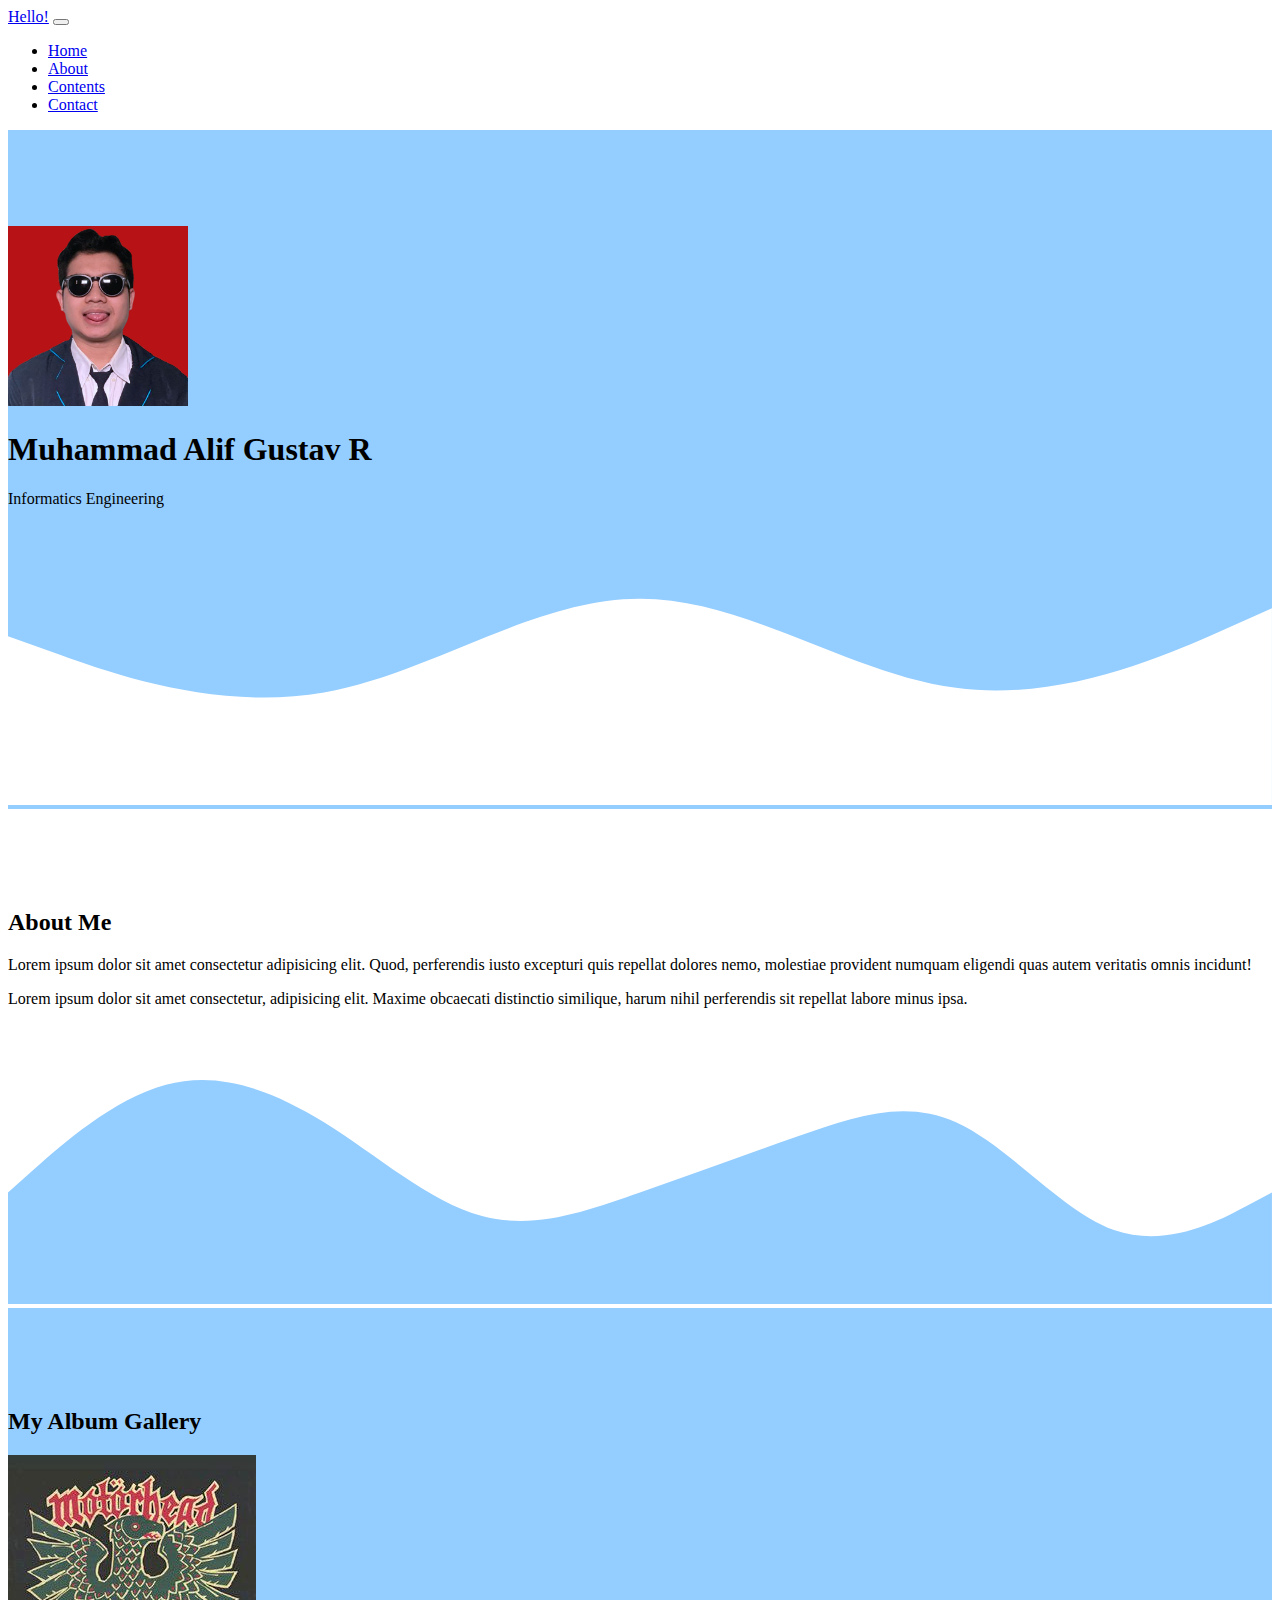
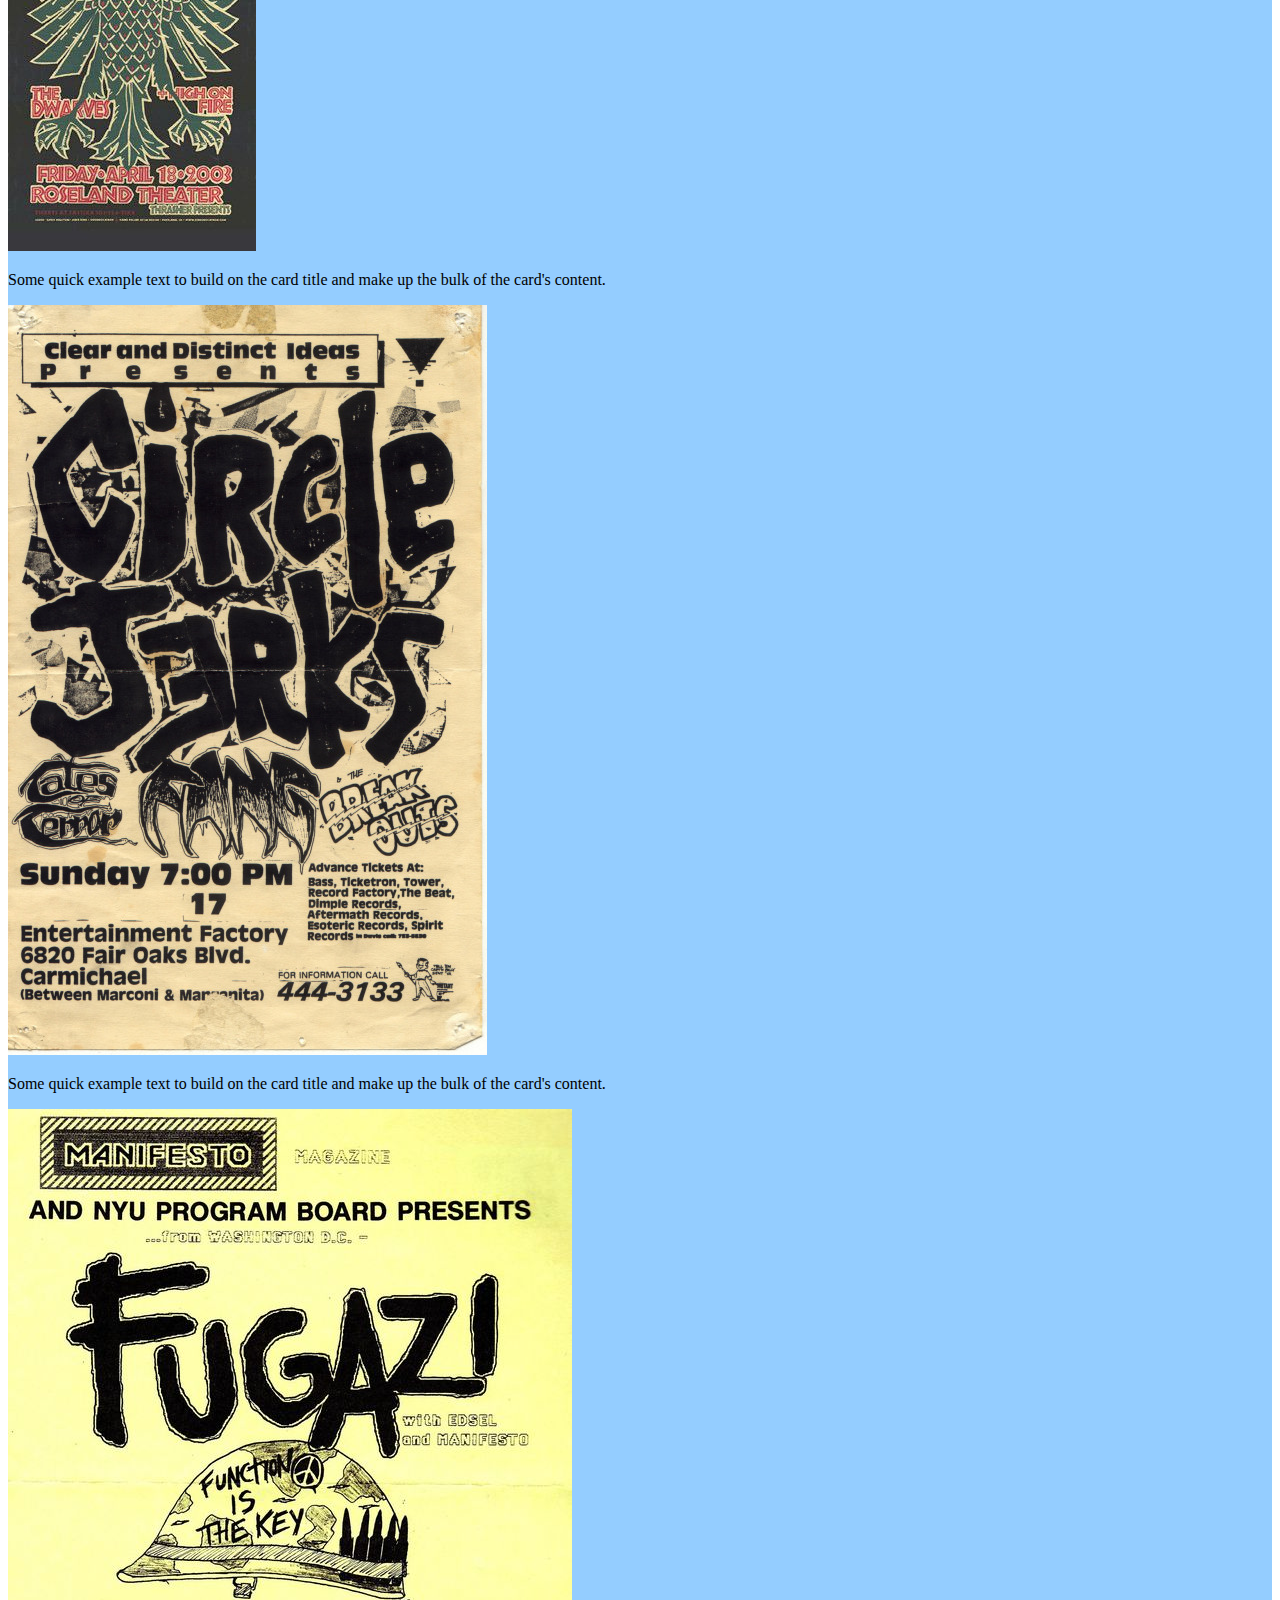
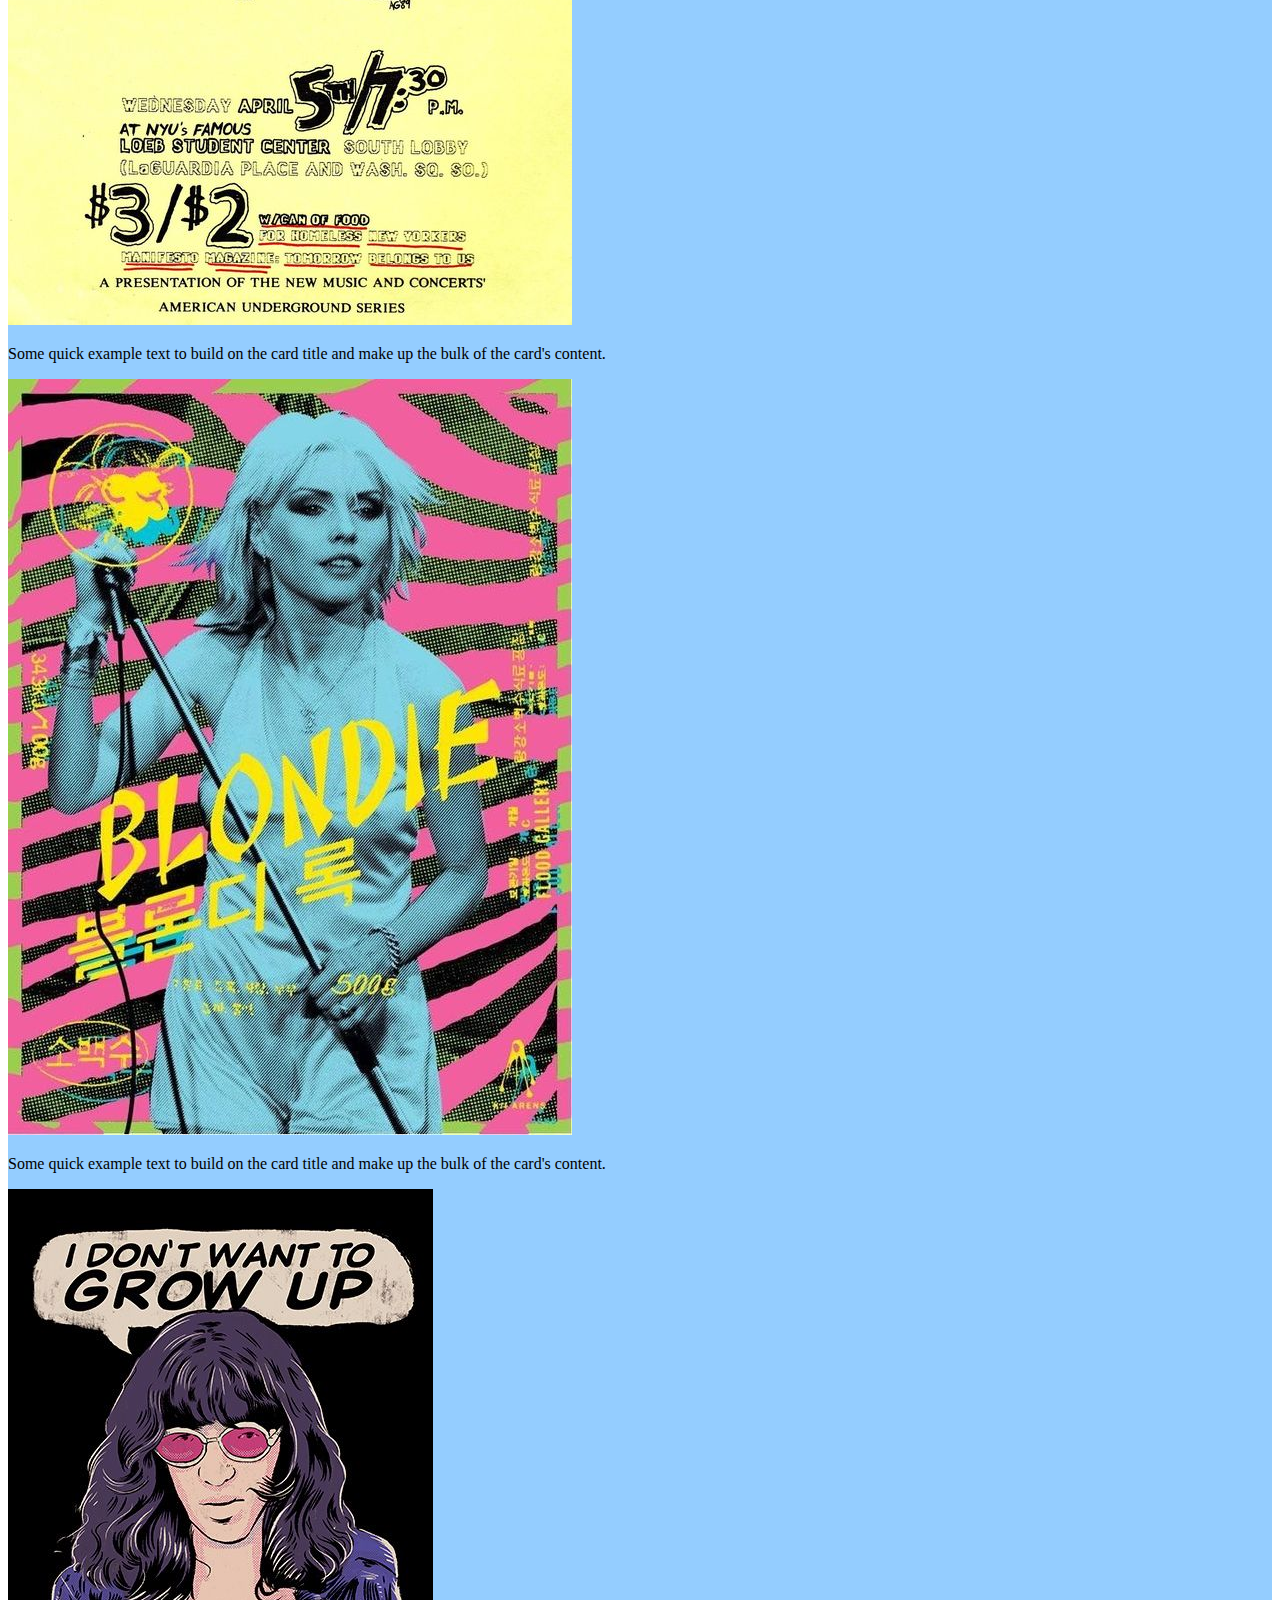
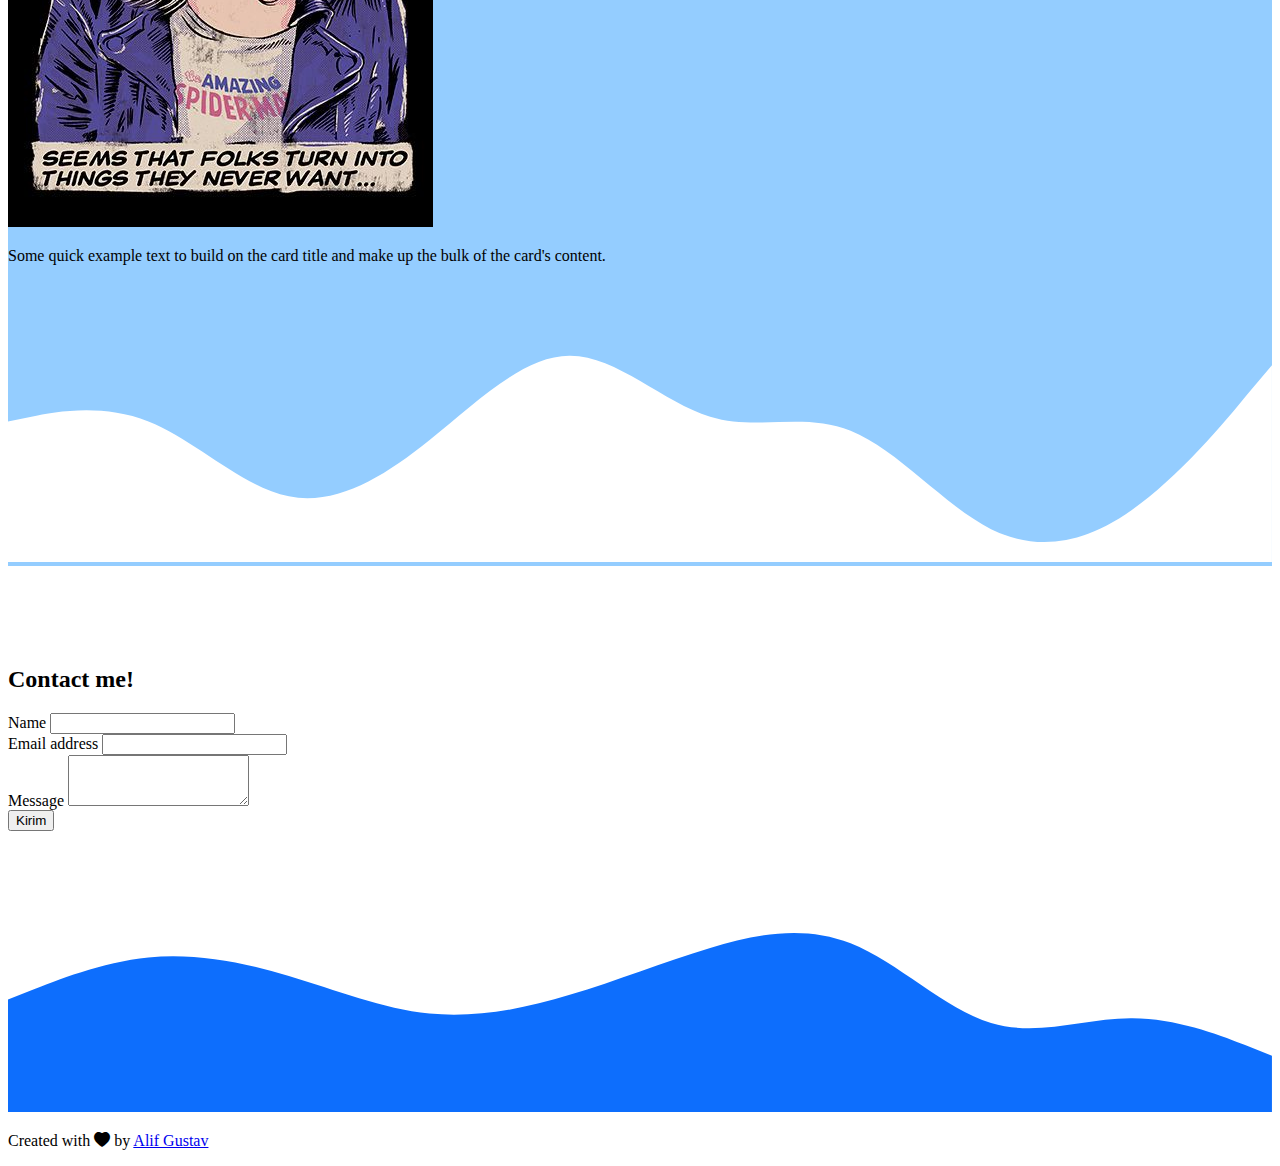
==== index.html @ 2fc8dc6a "to the deploy" ====
<!DOCTYPE html>
<html lang="en">
  <head>
    <meta charset="utf-8" />
    <meta name="viewport" content="width=device-width, initial-scale=1" />
    <title>Web Portofolio basic</title>
    <link href="https://cdn.jsdelivr.net/npm/bootstrap@5.2.2/dist/css/bootstrap.min.css" rel="stylesheet" integrity="sha384-Zenh87qX5JnK2Jl0vWa8Ck2rdkQ2Bzep5IDxbcnCeuOxjzrPF/et3URy9Bv1WTRi" crossorigin="anonymous" />
    <!--  bootsrap icons-->
    <link rel="stylesheet" href="https://cdn.jsdelivr.net/npm/bootstrap-icons@1.9.1/font/bootstrap-icons.css" />
    <!-- Boots icosn -->
    <!-- My CSS  -->
    <link rel="stylesheet" href="style.css" />
    <!-- CSS my end -->
  </head>
  <body id="home">
    <!-- Navbar -->
    <nav class="navbar navbar-expand-lg navbar-dark bg-primary shadow-sm fixed-top">
      <div class="container">
        <a class="navbar-brand" href="#">Hello!</a>
        <button class="navbar-toggler" type="button" data-bs-toggle="collapse" data-bs-target="#navbarNav" aria-controls="navbarNav" aria-expanded="false" aria-label="Toggle navigation">
          <span class="navbar-toggler-icon"></span>
        </button>
        <div class="collapse navbar-collapse" id="navbarNav">
          <ul class="navbar-nav ms-auto">
            <li class="nav-item">
              <a class="nav-link active" aria-current="page" href="#home">Home</a>
            </li>
            <li class="nav-item">
              <a class="nav-link" href="#about">About</a>
            </li>
            <li class="nav-item">
              <a class="nav-link" href="#contents">Contents</a>
            </li>
            <li class="nav-item">
              <a class="nav-link" href="#contact">Contact</a>
            </li>
          </ul>
        </div>
      </div>
    </nav>
    <!-- Akhir Navbar -->
    <!-- Awal Jumbotorn -->
    <section class="jumbotron jumbotron-fluid text-center">
      <img src="img/nakpang.jpg" alt="band-punk" width="180" class="rounded-circle img-thumbnail" />
      <div class="container">
        <h1 class="display-4">Muhammad Alif Gustav R</h1>
        <p class="lead">Informatics Engineering</p>
      </div>
      <svg xmlns="http://www.w3.org/2000/svg" viewBox="0 0 1440 320">
        <path
          fill="#fff"
          fill-opacity="1"
          d="M0,128L60,149.3C120,171,240,213,360,192C480,171,600,85,720,85.3C840,85,960,171,1080,186.7C1200,203,1320,149,1380,122.7L1440,96L1440,320L1380,320C1320,320,1200,320,1080,320C960,320,840,320,720,320C600,320,480,320,360,320C240,320,120,320,60,320L0,320Z"
        ></path>
      </svg>
    </section>
    <!-- Akhir Jumnortorn -->
    <!-- About -->
    <section id="about">
      <div class="container">
        <div class="row text-center mb-3">
          <div class="col">
            <h2>About Me</h2>
          </div>
        </div>
        <div class="row justify-content-center fs-5 text-center">
          <div class="col-md-4">
            <p>Lorem ipsum dolor sit amet consectetur adipisicing elit. Quod, perferendis iusto excepturi quis repellat dolores nemo, molestiae provident numquam eligendi quas autem veritatis omnis incidunt!</p>
          </div>
          <div class="col-md-4">
            <p>Lorem ipsum dolor sit amet consectetur, adipisicing elit. Maxime obcaecati distinctio similique, harum nihil perferendis sit repellat labore minus ipsa.</p>
          </div>
        </div>
      </div>
      <svg xmlns="http://www.w3.org/2000/svg" viewBox="0 0 1440 320">
        <path
          fill="#94cdff"
          fill-opacity="1"
          d="M0,192L30,165.3C60,139,120,85,180,69.3C240,53,300,75,360,112C420,149,480,203,540,218.7C600,235,660,213,720,192C780,171,840,149,900,128C960,107,1020,85,1080,112C1140,139,1200,213,1260,234.7C1320,256,1380,224,1410,208L1440,192L1440,320L1410,320C1380,320,1320,320,1260,320C1200,320,1140,320,1080,320C1020,320,960,320,900,320C840,320,780,320,720,320C660,320,600,320,540,320C480,320,420,320,360,320C300,320,240,320,180,320C120,320,60,320,30,320L0,320Z"
        ></path>
      </svg>
    </section>
    <!-- Akhir about -->
    <!-- Contents -->
    <section id="contents">
      <div class="container">
        <div class="row text-center mb-3">
          <div class="col">
            <h2>My Album Gallery</h2>
          </div>
        </div>
        <div class="row justify-content-center">
          <div class="col-md-4 mb-3">
            <div class="card">
              <img src="img/projects/project1.jpg" class="card-img-top" alt="punk" />
              <div class="card-body">
                <p class="card-text">Some quick example text to build on the card title and make up the bulk of the card's content.</p>
              </div>
            </div>
          </div>
          <div class="col-md-4 mb-3">
            <div class="card">
              <img src="img/projects/project2.jpg" class="card-img-top" alt="punk" />
              <div class="card-body">
                <p class="card-text">Some quick example text to build on the card title and make up the bulk of the card's content.</p>
              </div>
            </div>
          </div>
          <div class="col-md-4 mb-3">
            <div class="card">
              <img src="img/projects/project3.jpg" class="card-img-top" alt="punk" />
              <div class="card-body">
                <p class="card-text">Some quick example text to build on the card title and make up the bulk of the card's content.</p>
              </div>
            </div>
          </div>
          <div class="col-md-4 mb-3">
            <div class="card">
              <img src="img/projects/project4.jpg" class="card-img-top" alt="punk" />
              <div class="card-body">
                <p class="card-text">Some quick example text to build on the card title and make up the bulk of the card's content.</p>
              </div>
            </div>
          </div>
          <div class="col-md-4 mb-3">
            <div class="card">
              <img src="img/projects/project5.jpg" class="card-img-top" alt="punk" />
              <div class="card-body">
                <p class="card-text">Some quick example text to build on the card title and make up the bulk of the card's content.</p>
              </div>
            </div>
          </div>
        </div>
      </div>
      <svg xmlns="http://www.w3.org/2000/svg" viewBox="0 0 1440 320">
        <path
          fill="#ffffff"
          fill-opacity="1"
          d="M0,160L26.7,154.7C53.3,149,107,139,160,160C213.3,181,267,235,320,245.3C373.3,256,427,224,480,181.3C533.3,139,587,85,640,85.3C693.3,85,747,139,800,154.7C853.3,171,907,149,960,170.7C1013.3,192,1067,256,1120,282.7C1173.3,309,1227,299,1280,261.3C1333.3,224,1387,160,1413,128L1440,96L1440,320L1413.3,320C1386.7,320,1333,320,1280,320C1226.7,320,1173,320,1120,320C1066.7,320,1013,320,960,320C906.7,320,853,320,800,320C746.7,320,693,320,640,320C586.7,320,533,320,480,320C426.7,320,373,320,320,320C266.7,320,213,320,160,320C106.7,320,53,320,27,320L0,320Z"
        ></path>
      </svg>
    </section>
    <!-- Akhir conttetnts -->
    <!-- contact -->
    <section id="contact">
      <div class="container">
        <div class="row mb-3 text-center">
          <div class="col">
            <h2>Contact me!</h2>
          </div>
        </div>
        <div class="row justify-content-center">
          <div class="col-md-6">
            <form>
              <div class="mb-3">
                <label for="name" class="form-label">Name</label>
                <input type="name" class="form-control" id="name" aria-describedby="name" />
              </div>
              <div class="mb-3">
                <label for="email" class="form-label">Email address</label>
                <input type="email" class="form-control" id="email" aria-describedby="email" />
              </div>
              <div class="mb-3">
                <label for="message" class="form-label">Message</label>
                <textarea class="form-control" id="mess" rows="3"></textarea>
              </div>
              <button type="submit" class="btn btn-primary">Kirim</button>
            </form>
          </div>
        </div>
      </div>
      <svg xmlns="http://www.w3.org/2000/svg" viewBox="0 0 1440 320">
        <path
          fill="#0d6efd"
          fill-opacity="1"
          d="M0,192L26.7,181.3C53.3,171,107,149,160,144C213.3,139,267,149,320,165.3C373.3,181,427,203,480,208C533.3,213,587,203,640,186.7C693.3,171,747,149,800,133.3C853.3,117,907,107,960,128C1013.3,149,1067,203,1120,218.7C1173.3,235,1227,213,1280,213.3C1333.3,213,1387,235,1413,245.3L1440,256L1440,320L1413.3,320C1386.7,320,1333,320,1280,320C1226.7,320,1173,320,1120,320C1066.7,320,1013,320,960,320C906.7,320,853,320,800,320C746.7,320,693,320,640,320C586.7,320,533,320,480,320C426.7,320,373,320,320,320C266.7,320,213,320,160,320C106.7,320,53,320,27,320L0,320Z"
        ></path>
      </svg>
    </section>
    <!-- Akhir contact -->
    <!-- footer -->
    <footer class="bg-primary text-white text-center pb-5">
      <p>Created with <i class="bi bi-heart-fill text-danger"></i> by <a href="https://www.twitter.com/qualipied" class="text-white fw-bold">Alif Gustav</a></p>
    </footer>
    <!-- end of footer -->
    <!-- <h1 class="text-center text-danger">Dumped in The Sky!</h1> -->
    <script src="https://cdn.jsdelivr.net/npm/bootstrap@5.2.2/dist/js/bootstrap.bundle.min.js" integrity="sha384-OERcA2EqjJCMA+/3y+gxIOqMEjwtxJY7qPCqsdltbNJuaOe923+mo//f6V8Qbsw3" crossorigin="anonymous"></script>
  </body>
</html>
---- style.css ----
/* body {
  min-height: 3000px;
} */

.jumbotron {
  padding-top: 6rem;
  background-color: #94cdff;
}

#contents {
  background-color: #94cdff;
}

section {
  padding-top: 5rem;
}
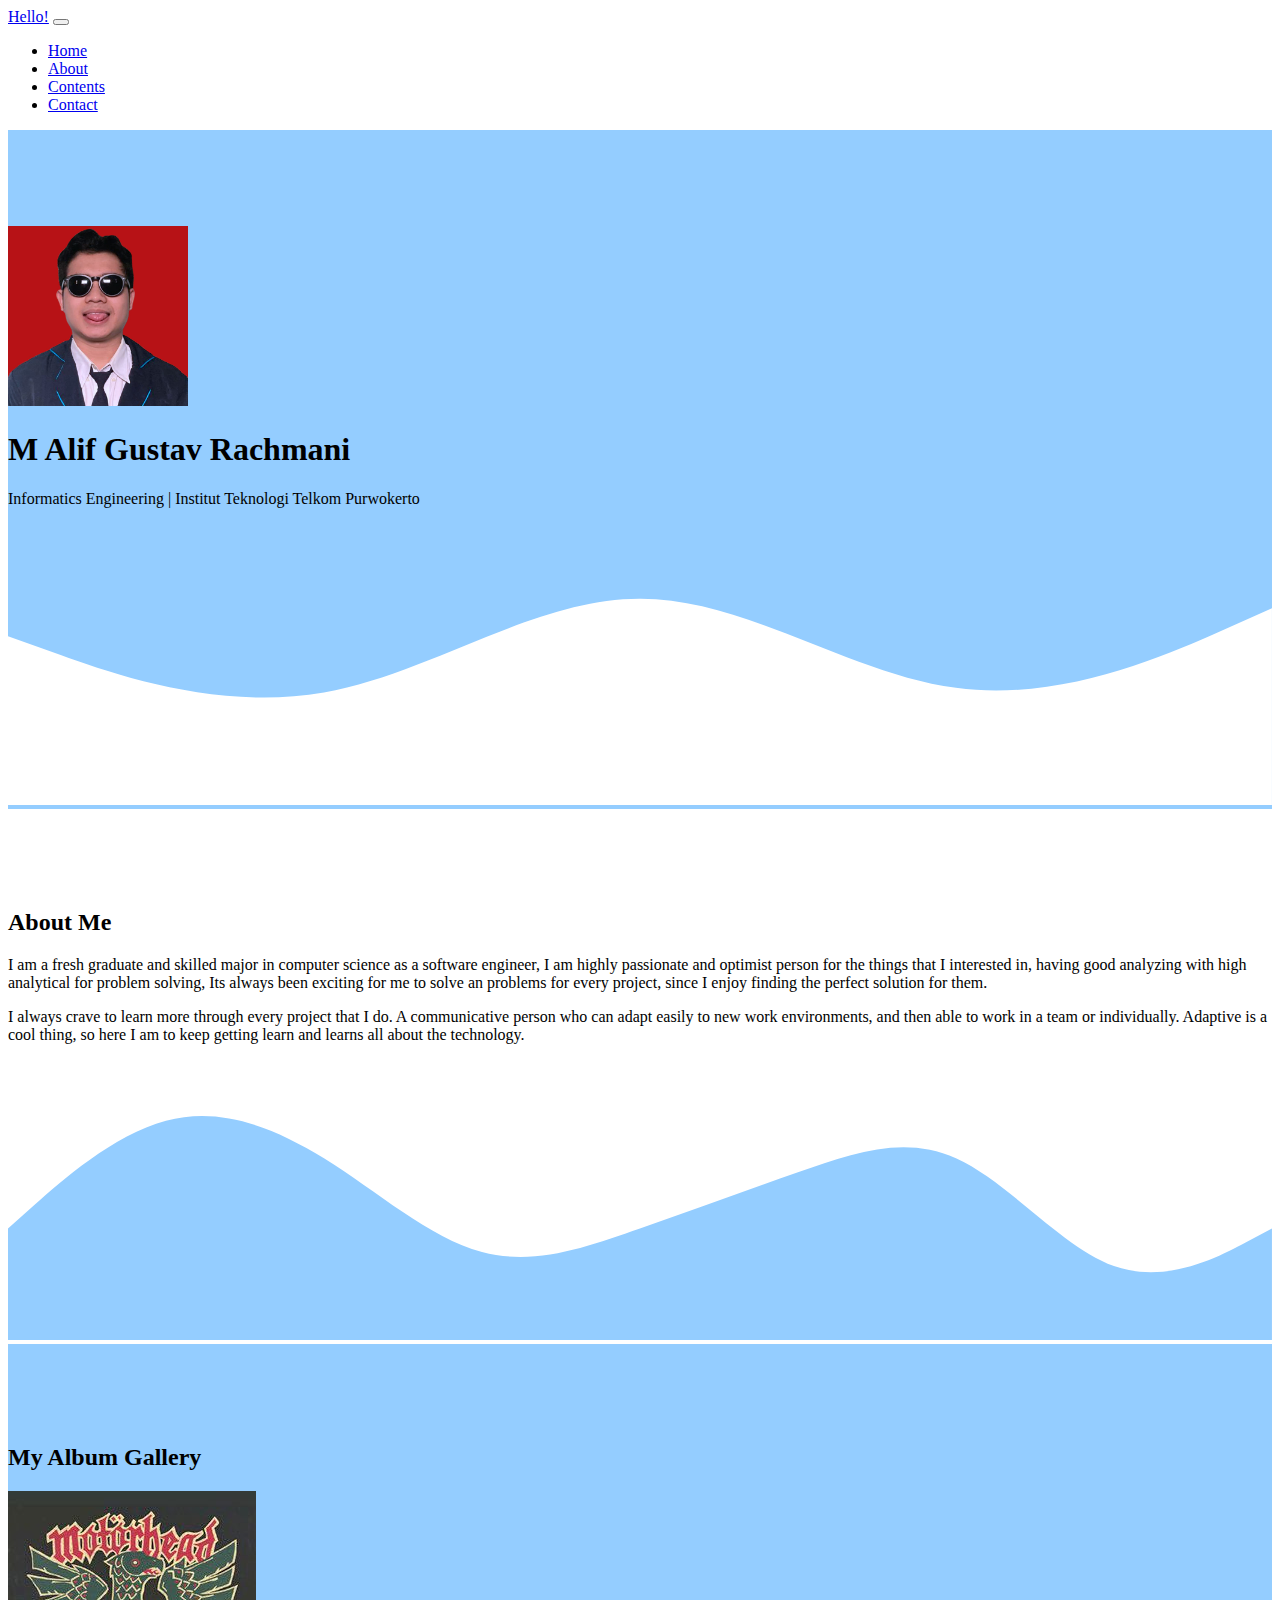
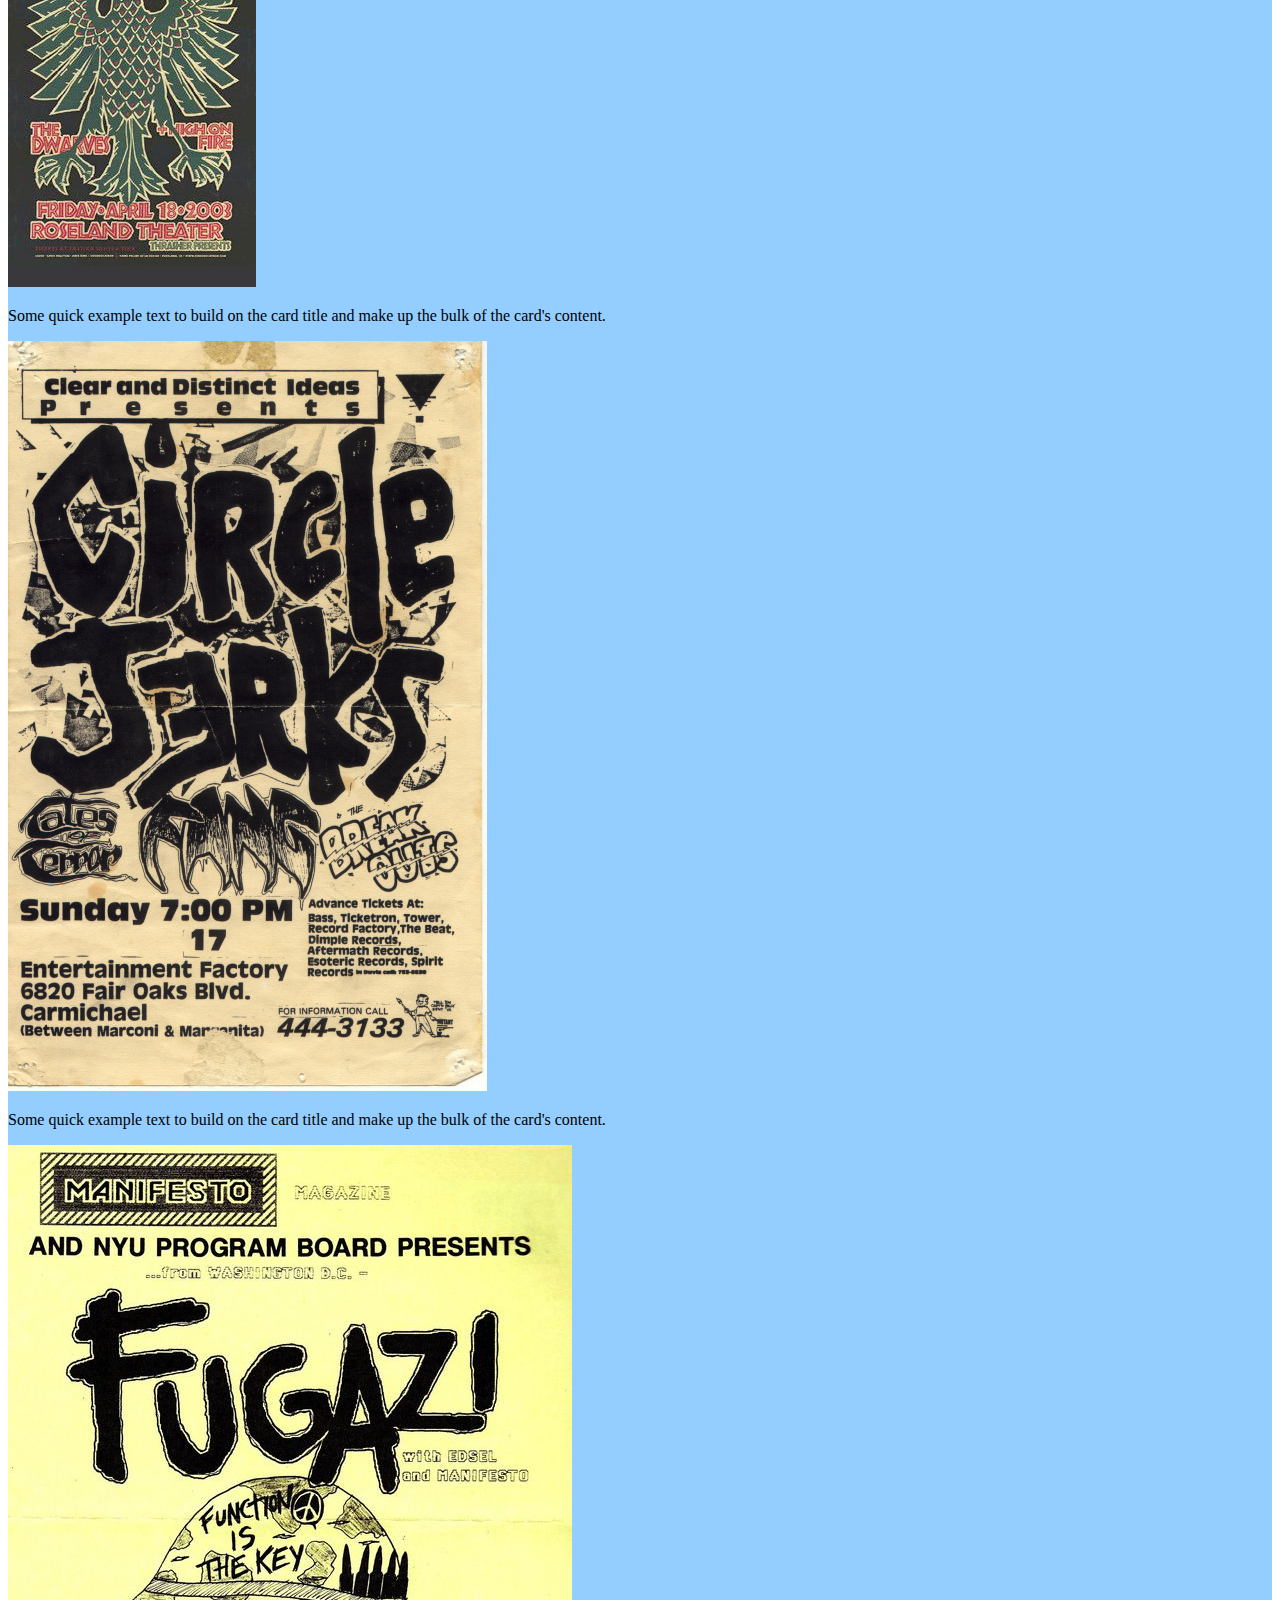
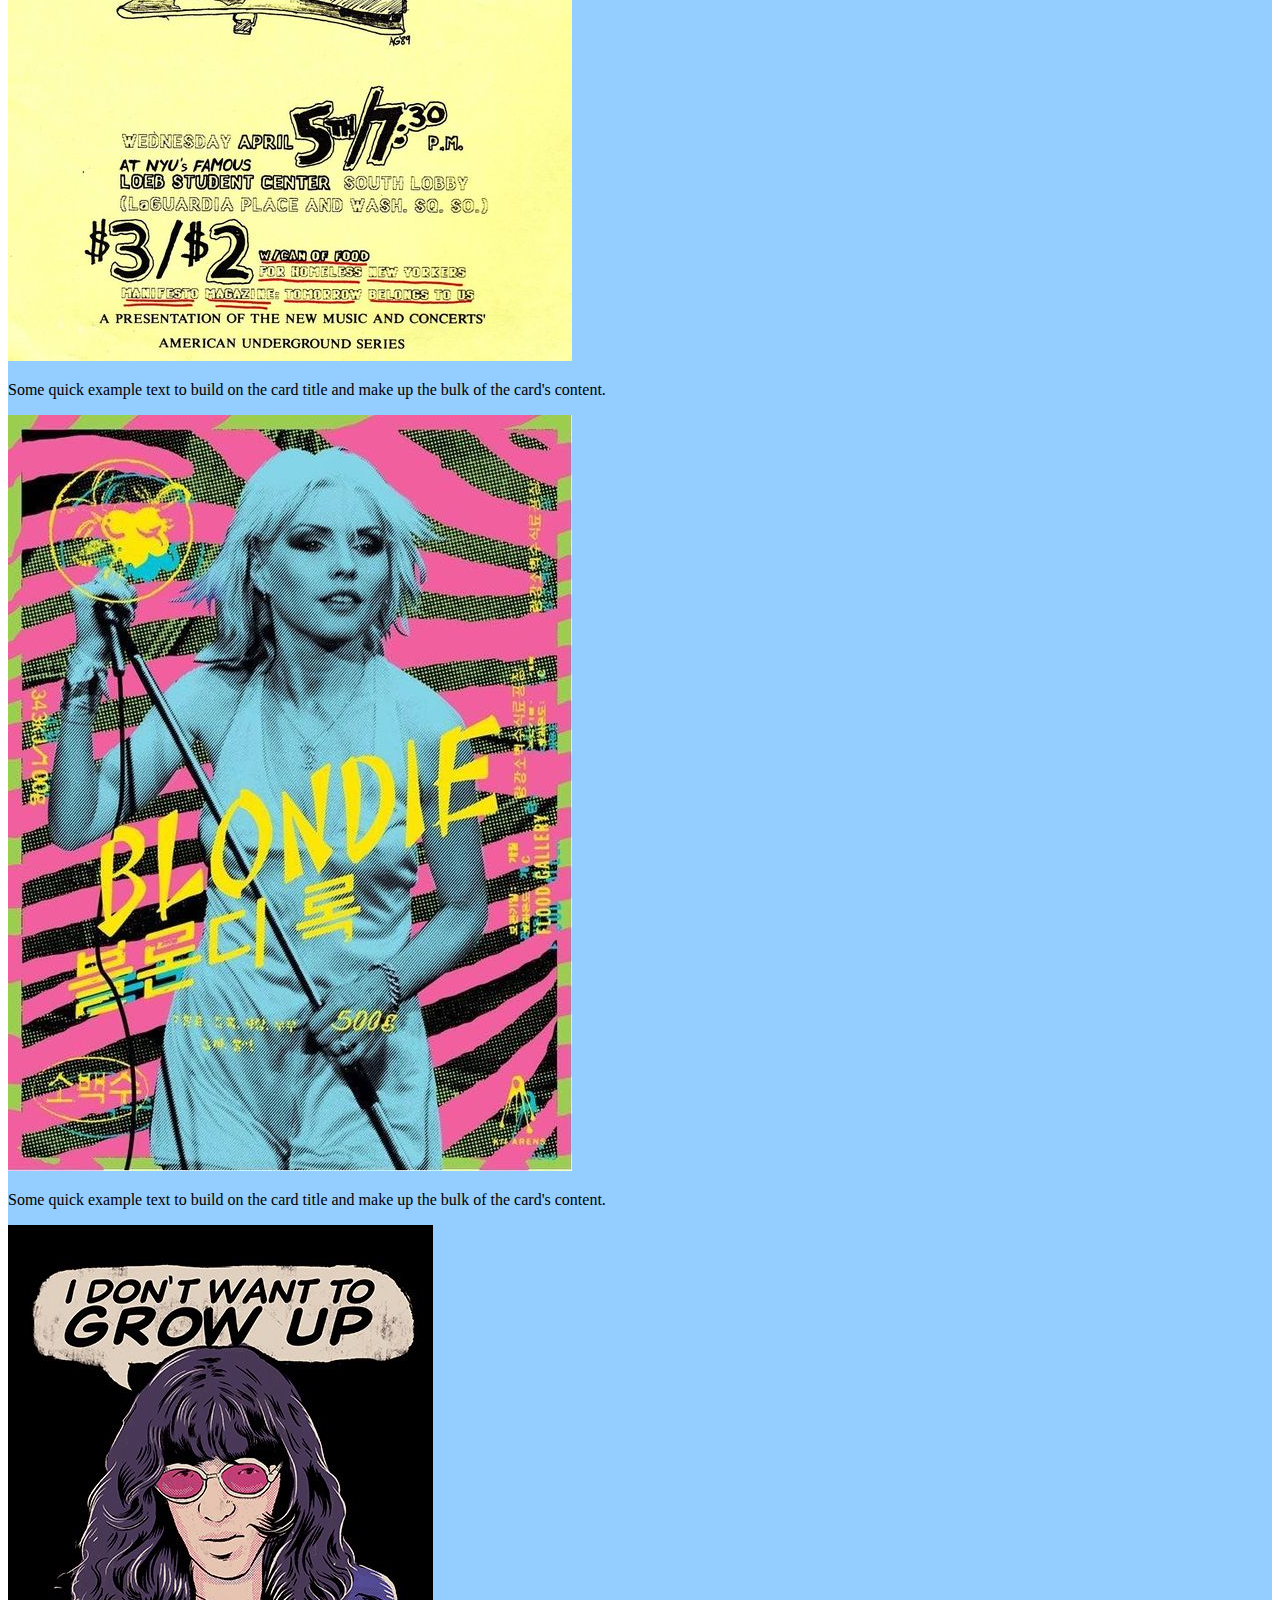
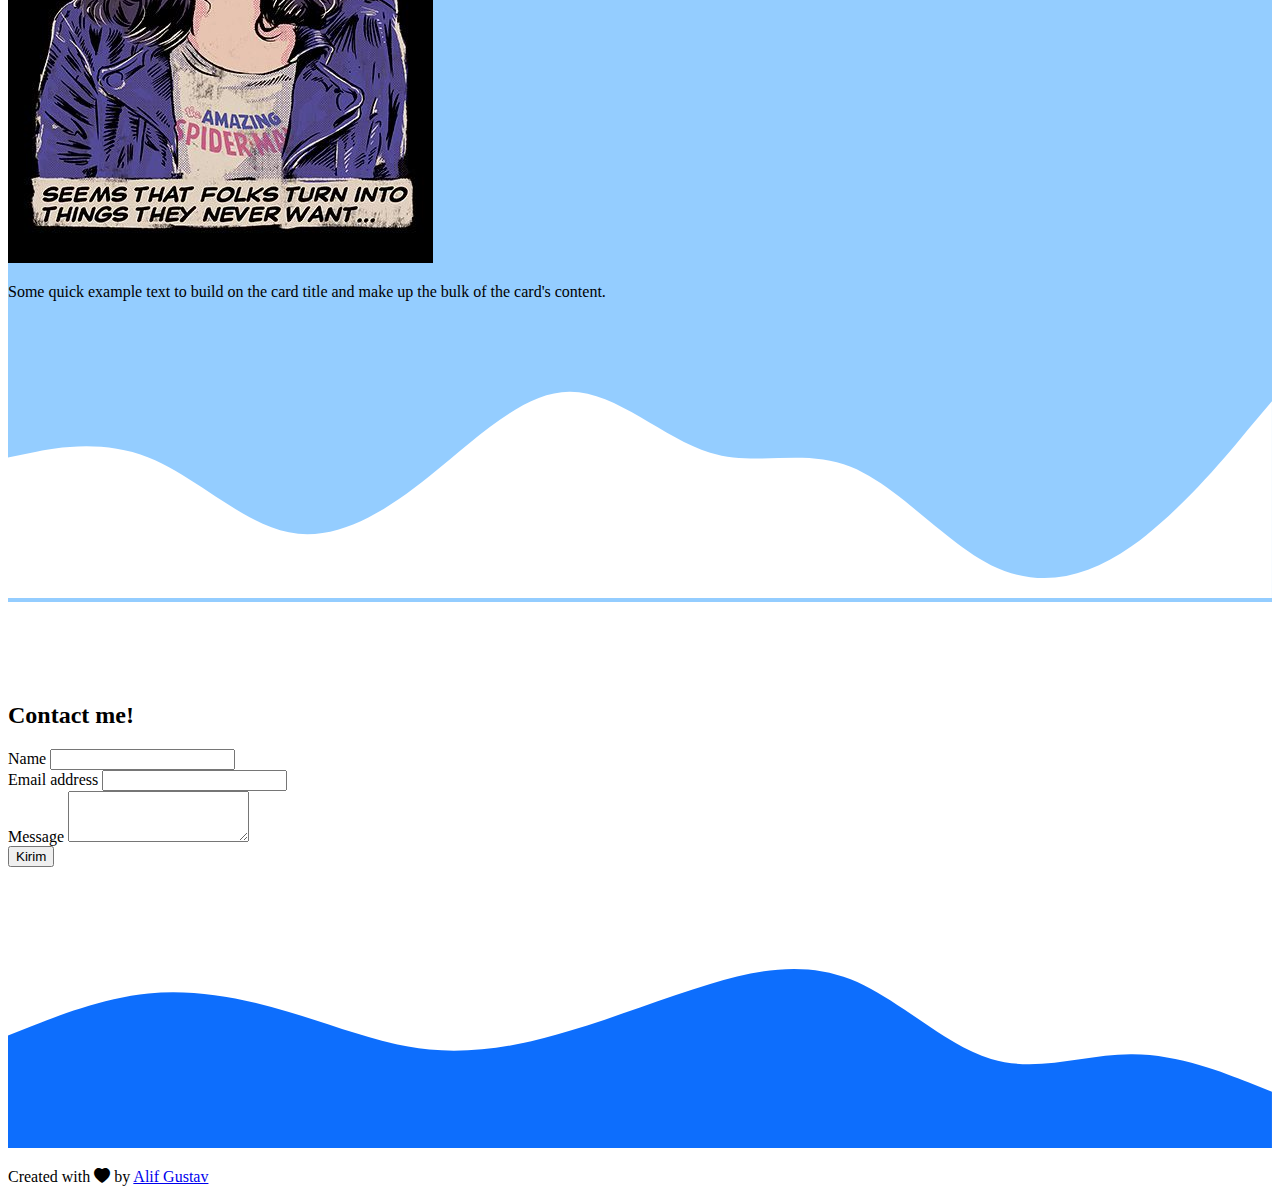
==== commit d9891ffa: "Editing content" ====
--- a/index.html
+++ b/index.html
@@ -1,189 +1,195 @@
 <!DOCTYPE html>
 <html lang="en">
-  <head>
-    <meta charset="utf-8" />
-    <meta name="viewport" content="width=device-width, initial-scale=1" />
-    <title>Web Portofolio basic</title>
-    <link href="https://cdn.jsdelivr.net/npm/bootstrap@5.2.2/dist/css/bootstrap.min.css" rel="stylesheet" integrity="sha384-Zenh87qX5JnK2Jl0vWa8Ck2rdkQ2Bzep5IDxbcnCeuOxjzrPF/et3URy9Bv1WTRi" crossorigin="anonymous" />
-    <!--  bootsrap icons-->
-    <link rel="stylesheet" href="https://cdn.jsdelivr.net/npm/bootstrap-icons@1.9.1/font/bootstrap-icons.css" />
-    <!-- Boots icosn -->
-    <!-- My CSS  -->
-    <link rel="stylesheet" href="style.css" />
-    <!-- CSS my end -->
-  </head>
-  <body id="home">
-    <!-- Navbar -->
-    <nav class="navbar navbar-expand-lg navbar-dark bg-primary shadow-sm fixed-top">
-      <div class="container">
-        <a class="navbar-brand" href="#">Hello!</a>
-        <button class="navbar-toggler" type="button" data-bs-toggle="collapse" data-bs-target="#navbarNav" aria-controls="navbarNav" aria-expanded="false" aria-label="Toggle navigation">
-          <span class="navbar-toggler-icon"></span>
-        </button>
-        <div class="collapse navbar-collapse" id="navbarNav">
-          <ul class="navbar-nav ms-auto">
-            <li class="nav-item">
-              <a class="nav-link active" aria-current="page" href="#home">Home</a>
-            </li>
-            <li class="nav-item">
-              <a class="nav-link" href="#about">About</a>
-            </li>
-            <li class="nav-item">
-              <a class="nav-link" href="#contents">Contents</a>
-            </li>
-            <li class="nav-item">
-              <a class="nav-link" href="#contact">Contact</a>
-            </li>
-          </ul>
-        </div>
-      </div>
-    </nav>
-    <!-- Akhir Navbar -->
-    <!-- Awal Jumbotorn -->
-    <section class="jumbotron jumbotron-fluid text-center">
-      <img src="img/nakpang.jpg" alt="band-punk" width="180" class="rounded-circle img-thumbnail" />
-      <div class="container">
-        <h1 class="display-4">Muhammad Alif Gustav R</h1>
-        <p class="lead">Informatics Engineering</p>
-      </div>
-      <svg xmlns="http://www.w3.org/2000/svg" viewBox="0 0 1440 320">
-        <path
-          fill="#fff"
-          fill-opacity="1"
-          d="M0,128L60,149.3C120,171,240,213,360,192C480,171,600,85,720,85.3C840,85,960,171,1080,186.7C1200,203,1320,149,1380,122.7L1440,96L1440,320L1380,320C1320,320,1200,320,1080,320C960,320,840,320,720,320C600,320,480,320,360,320C240,320,120,320,60,320L0,320Z"
-        ></path>
-      </svg>
-    </section>
-    <!-- Akhir Jumnortorn -->
-    <!-- About -->
-    <section id="about">
-      <div class="container">
-        <div class="row text-center mb-3">
-          <div class="col">
-            <h2>About Me</h2>
-          </div>
-        </div>
-        <div class="row justify-content-center fs-5 text-center">
-          <div class="col-md-4">
-            <p>Lorem ipsum dolor sit amet consectetur adipisicing elit. Quod, perferendis iusto excepturi quis repellat dolores nemo, molestiae provident numquam eligendi quas autem veritatis omnis incidunt!</p>
-          </div>
-          <div class="col-md-4">
-            <p>Lorem ipsum dolor sit amet consectetur, adipisicing elit. Maxime obcaecati distinctio similique, harum nihil perferendis sit repellat labore minus ipsa.</p>
-          </div>
-        </div>
-      </div>
-      <svg xmlns="http://www.w3.org/2000/svg" viewBox="0 0 1440 320">
-        <path
-          fill="#94cdff"
-          fill-opacity="1"
-          d="M0,192L30,165.3C60,139,120,85,180,69.3C240,53,300,75,360,112C420,149,480,203,540,218.7C600,235,660,213,720,192C780,171,840,149,900,128C960,107,1020,85,1080,112C1140,139,1200,213,1260,234.7C1320,256,1380,224,1410,208L1440,192L1440,320L1410,320C1380,320,1320,320,1260,320C1200,320,1140,320,1080,320C1020,320,960,320,900,320C840,320,780,320,720,320C660,320,600,320,540,320C480,320,420,320,360,320C300,320,240,320,180,320C120,320,60,320,30,320L0,320Z"
-        ></path>
-      </svg>
-    </section>
-    <!-- Akhir about -->
-    <!-- Contents -->
-    <section id="contents">
-      <div class="container">
-        <div class="row text-center mb-3">
-          <div class="col">
-            <h2>My Album Gallery</h2>
-          </div>
-        </div>
-        <div class="row justify-content-center">
-          <div class="col-md-4 mb-3">
-            <div class="card">
-              <img src="img/projects/project1.jpg" class="card-img-top" alt="punk" />
-              <div class="card-body">
-                <p class="card-text">Some quick example text to build on the card title and make up the bulk of the card's content.</p>
-              </div>
-            </div>
-          </div>
-          <div class="col-md-4 mb-3">
-            <div class="card">
-              <img src="img/projects/project2.jpg" class="card-img-top" alt="punk" />
-              <div class="card-body">
-                <p class="card-text">Some quick example text to build on the card title and make up the bulk of the card's content.</p>
-              </div>
-            </div>
-          </div>
-          <div class="col-md-4 mb-3">
-            <div class="card">
-              <img src="img/projects/project3.jpg" class="card-img-top" alt="punk" />
-              <div class="card-body">
-                <p class="card-text">Some quick example text to build on the card title and make up the bulk of the card's content.</p>
-              </div>
-            </div>
-          </div>
-          <div class="col-md-4 mb-3">
-            <div class="card">
-              <img src="img/projects/project4.jpg" class="card-img-top" alt="punk" />
-              <div class="card-body">
-                <p class="card-text">Some quick example text to build on the card title and make up the bulk of the card's content.</p>
-              </div>
-            </div>
-          </div>
-          <div class="col-md-4 mb-3">
-            <div class="card">
-              <img src="img/projects/project5.jpg" class="card-img-top" alt="punk" />
-              <div class="card-body">
-                <p class="card-text">Some quick example text to build on the card title and make up the bulk of the card's content.</p>
-              </div>
-            </div>
-          </div>
-        </div>
-      </div>
-      <svg xmlns="http://www.w3.org/2000/svg" viewBox="0 0 1440 320">
-        <path
-          fill="#ffffff"
-          fill-opacity="1"
-          d="M0,160L26.7,154.7C53.3,149,107,139,160,160C213.3,181,267,235,320,245.3C373.3,256,427,224,480,181.3C533.3,139,587,85,640,85.3C693.3,85,747,139,800,154.7C853.3,171,907,149,960,170.7C1013.3,192,1067,256,1120,282.7C1173.3,309,1227,299,1280,261.3C1333.3,224,1387,160,1413,128L1440,96L1440,320L1413.3,320C1386.7,320,1333,320,1280,320C1226.7,320,1173,320,1120,320C1066.7,320,1013,320,960,320C906.7,320,853,320,800,320C746.7,320,693,320,640,320C586.7,320,533,320,480,320C426.7,320,373,320,320,320C266.7,320,213,320,160,320C106.7,320,53,320,27,320L0,320Z"
-        ></path>
-      </svg>
-    </section>
-    <!-- Akhir conttetnts -->
-    <!-- contact -->
-    <section id="contact">
-      <div class="container">
-        <div class="row mb-3 text-center">
-          <div class="col">
-            <h2>Contact me!</h2>
-          </div>
-        </div>
-        <div class="row justify-content-center">
-          <div class="col-md-6">
-            <form>
-              <div class="mb-3">
-                <label for="name" class="form-label">Name</label>
-                <input type="name" class="form-control" id="name" aria-describedby="name" />
-              </div>
-              <div class="mb-3">
-                <label for="email" class="form-label">Email address</label>
-                <input type="email" class="form-control" id="email" aria-describedby="email" />
-              </div>
-              <div class="mb-3">
-                <label for="message" class="form-label">Message</label>
-                <textarea class="form-control" id="mess" rows="3"></textarea>
-              </div>
-              <button type="submit" class="btn btn-primary">Kirim</button>
-            </form>
-          </div>
-        </div>
-      </div>
-      <svg xmlns="http://www.w3.org/2000/svg" viewBox="0 0 1440 320">
-        <path
-          fill="#0d6efd"
-          fill-opacity="1"
-          d="M0,192L26.7,181.3C53.3,171,107,149,160,144C213.3,139,267,149,320,165.3C373.3,181,427,203,480,208C533.3,213,587,203,640,186.7C693.3,171,747,149,800,133.3C853.3,117,907,107,960,128C1013.3,149,1067,203,1120,218.7C1173.3,235,1227,213,1280,213.3C1333.3,213,1387,235,1413,245.3L1440,256L1440,320L1413.3,320C1386.7,320,1333,320,1280,320C1226.7,320,1173,320,1120,320C1066.7,320,1013,320,960,320C906.7,320,853,320,800,320C746.7,320,693,320,640,320C586.7,320,533,320,480,320C426.7,320,373,320,320,320C266.7,320,213,320,160,320C106.7,320,53,320,27,320L0,320Z"
-        ></path>
-      </svg>
-    </section>
-    <!-- Akhir contact -->
-    <!-- footer -->
-    <footer class="bg-primary text-white text-center pb-5">
-      <p>Created with <i class="bi bi-heart-fill text-danger"></i> by <a href="https://www.twitter.com/qualipied" class="text-white fw-bold">Alif Gustav</a></p>
-    </footer>
-    <!-- end of footer -->
-    <!-- <h1 class="text-center text-danger">Dumped in The Sky!</h1> -->
-    <script src="https://cdn.jsdelivr.net/npm/bootstrap@5.2.2/dist/js/bootstrap.bundle.min.js" integrity="sha384-OERcA2EqjJCMA+/3y+gxIOqMEjwtxJY7qPCqsdltbNJuaOe923+mo//f6V8Qbsw3" crossorigin="anonymous"></script>
-  </body>
+	<head>
+		<meta charset="utf-8" />
+		<meta name="viewport" content="width=device-width, initial-scale=1" />
+		<title>Alif Gustav's Portfolio</title>
+		<link href="https://cdn.jsdelivr.net/npm/bootstrap@5.2.2/dist/css/bootstrap.min.css" rel="stylesheet" integrity="sha384-Zenh87qX5JnK2Jl0vWa8Ck2rdkQ2Bzep5IDxbcnCeuOxjzrPF/et3URy9Bv1WTRi" crossorigin="anonymous" />
+		<!--  bootsrap icons-->
+		<link rel="stylesheet" href="https://cdn.jsdelivr.net/npm/bootstrap-icons@1.9.1/font/bootstrap-icons.css" />
+		<!-- Boots icosn -->
+		<!-- My CSS  -->
+		<link rel="stylesheet" href="style.css" />
+		<!-- CSS my end -->
+	</head>
+	<body id="home">
+		<!-- Navbar -->
+		<nav class="navbar navbar-expand-lg navbar-dark bg-primary shadow-sm fixed-top">
+			<div class="container">
+				<a class="navbar-brand" href="#">Hello!</a>
+				<button class="navbar-toggler" type="button" data-bs-toggle="collapse" data-bs-target="#navbarNav" aria-controls="navbarNav" aria-expanded="false" aria-label="Toggle navigation">
+					<span class="navbar-toggler-icon"></span>
+				</button>
+				<div class="collapse navbar-collapse" id="navbarNav">
+					<ul class="navbar-nav ms-auto">
+						<li class="nav-item">
+							<a class="nav-link active" aria-current="page" href="#home">Home</a>
+						</li>
+						<li class="nav-item">
+							<a class="nav-link" href="#about">About</a>
+						</li>
+						<li class="nav-item">
+							<a class="nav-link" href="#contents">Contents</a>
+						</li>
+						<li class="nav-item">
+							<a class="nav-link" href="#contact">Contact</a>
+						</li>
+					</ul>
+				</div>
+			</div>
+		</nav>
+		<!-- Akhir Navbar -->
+		<!-- Awal Jumbotorn -->
+		<section class="jumbotron jumbotron-fluid text-center">
+			<img src="img/nakpang.jpg" alt="band-punk" width="180" class="rounded-circle img-thumbnail" />
+			<div class="container">
+				<h1 class="display-4">M Alif Gustav Rachmani</h1>
+				<p class="lead">Informatics Engineering | Institut Teknologi Telkom Purwokerto</p>
+			</div>
+			<svg xmlns="http://www.w3.org/2000/svg" viewBox="0 0 1440 320">
+				<path
+					fill="#fff"
+					fill-opacity="1"
+					d="M0,128L60,149.3C120,171,240,213,360,192C480,171,600,85,720,85.3C840,85,960,171,1080,186.7C1200,203,1320,149,1380,122.7L1440,96L1440,320L1380,320C1320,320,1200,320,1080,320C960,320,840,320,720,320C600,320,480,320,360,320C240,320,120,320,60,320L0,320Z"
+				></path>
+			</svg>
+		</section>
+		<!-- Akhir Jumnortorn -->
+		<!-- About -->
+		<section id="about">
+			<div class="container">
+				<div class="row text-center mb-3">
+					<div class="col">
+						<h2>About Me</h2>
+					</div>
+				</div>
+				<div class="row justify-content-center fs-5 text-center">
+					<div class="col-md-4">
+						<p>
+							I am a fresh graduate and skilled major in computer science as a software engineer, I am highly passionate and optimist person for the things that I interested in, having good analyzing with high analytical for problem
+							solving, Its always been exciting for me to solve an problems for every project, since I enjoy finding the perfect solution for them.
+						</p>
+					</div>
+					<div class="col-md-4">
+						<p>
+							I always crave to learn more through every project that I do. A communicative person who can adapt easily to new work environments, and then able to work in a team or individually. Adaptive is a cool thing, so here I am to
+							keep getting learn and learns all about the technology.
+						</p>
+					</div>
+				</div>
+			</div>
+			<svg xmlns="http://www.w3.org/2000/svg" viewBox="0 0 1440 320">
+				<path
+					fill="#94cdff"
+					fill-opacity="1"
+					d="M0,192L30,165.3C60,139,120,85,180,69.3C240,53,300,75,360,112C420,149,480,203,540,218.7C600,235,660,213,720,192C780,171,840,149,900,128C960,107,1020,85,1080,112C1140,139,1200,213,1260,234.7C1320,256,1380,224,1410,208L1440,192L1440,320L1410,320C1380,320,1320,320,1260,320C1200,320,1140,320,1080,320C1020,320,960,320,900,320C840,320,780,320,720,320C660,320,600,320,540,320C480,320,420,320,360,320C300,320,240,320,180,320C120,320,60,320,30,320L0,320Z"
+				></path>
+			</svg>
+		</section>
+		<!-- Akhir about -->
+		<!-- Contents -->
+		<section id="contents">
+			<div class="container">
+				<div class="row text-center mb-3">
+					<div class="col">
+						<h2>My Album Gallery</h2>
+					</div>
+				</div>
+				<div class="row justify-content-center">
+					<div class="col-md-4 mb-3">
+						<div class="card">
+							<img src="img/projects/project1.jpg" class="card-img-top" alt="punk" />
+							<div class="card-body">
+								<p class="card-text">Some quick example text to build on the card title and make up the bulk of the card's content.</p>
+							</div>
+						</div>
+					</div>
+					<div class="col-md-4 mb-3">
+						<div class="card">
+							<img src="img/projects/project2.jpg" class="card-img-top" alt="punk" />
+							<div class="card-body">
+								<p class="card-text">Some quick example text to build on the card title and make up the bulk of the card's content.</p>
+							</div>
+						</div>
+					</div>
+					<div class="col-md-4 mb-3">
+						<div class="card">
+							<img src="img/projects/project3.jpg" class="card-img-top" alt="punk" />
+							<div class="card-body">
+								<p class="card-text">Some quick example text to build on the card title and make up the bulk of the card's content.</p>
+							</div>
+						</div>
+					</div>
+					<div class="col-md-4 mb-3">
+						<div class="card">
+							<img src="img/projects/project4.jpg" class="card-img-top" alt="punk" />
+							<div class="card-body">
+								<p class="card-text">Some quick example text to build on the card title and make up the bulk of the card's content.</p>
+							</div>
+						</div>
+					</div>
+					<div class="col-md-4 mb-3">
+						<div class="card">
+							<img src="img/projects/project5.jpg" class="card-img-top" alt="punk" />
+							<div class="card-body">
+								<p class="card-text">Some quick example text to build on the card title and make up the bulk of the card's content.</p>
+							</div>
+						</div>
+					</div>
+				</div>
+			</div>
+			<svg xmlns="http://www.w3.org/2000/svg" viewBox="0 0 1440 320">
+				<path
+					fill="#ffffff"
+					fill-opacity="1"
+					d="M0,160L26.7,154.7C53.3,149,107,139,160,160C213.3,181,267,235,320,245.3C373.3,256,427,224,480,181.3C533.3,139,587,85,640,85.3C693.3,85,747,139,800,154.7C853.3,171,907,149,960,170.7C1013.3,192,1067,256,1120,282.7C1173.3,309,1227,299,1280,261.3C1333.3,224,1387,160,1413,128L1440,96L1440,320L1413.3,320C1386.7,320,1333,320,1280,320C1226.7,320,1173,320,1120,320C1066.7,320,1013,320,960,320C906.7,320,853,320,800,320C746.7,320,693,320,640,320C586.7,320,533,320,480,320C426.7,320,373,320,320,320C266.7,320,213,320,160,320C106.7,320,53,320,27,320L0,320Z"
+				></path>
+			</svg>
+		</section>
+		<!-- Akhir conttetnts -->
+		<!-- contact -->
+		<section id="contact">
+			<div class="container">
+				<div class="row mb-3 text-center">
+					<div class="col">
+						<h2>Contact me!</h2>
+					</div>
+				</div>
+				<div class="row justify-content-center">
+					<div class="col-md-6">
+						<form>
+							<div class="mb-3">
+								<label for="name" class="form-label">Name</label>
+								<input type="name" class="form-control" id="name" aria-describedby="name" />
+							</div>
+							<div class="mb-3">
+								<label for="email" class="form-label">Email address</label>
+								<input type="email" class="form-control" id="email" aria-describedby="email" />
+							</div>
+							<div class="mb-3">
+								<label for="message" class="form-label">Message</label>
+								<textarea class="form-control" id="mess" rows="3"></textarea>
+							</div>
+							<button type="submit" class="btn btn-primary">Kirim</button>
+						</form>
+					</div>
+				</div>
+			</div>
+			<svg xmlns="http://www.w3.org/2000/svg" viewBox="0 0 1440 320">
+				<path
+					fill="#0d6efd"
+					fill-opacity="1"
+					d="M0,192L26.7,181.3C53.3,171,107,149,160,144C213.3,139,267,149,320,165.3C373.3,181,427,203,480,208C533.3,213,587,203,640,186.7C693.3,171,747,149,800,133.3C853.3,117,907,107,960,128C1013.3,149,1067,203,1120,218.7C1173.3,235,1227,213,1280,213.3C1333.3,213,1387,235,1413,245.3L1440,256L1440,320L1413.3,320C1386.7,320,1333,320,1280,320C1226.7,320,1173,320,1120,320C1066.7,320,1013,320,960,320C906.7,320,853,320,800,320C746.7,320,693,320,640,320C586.7,320,533,320,480,320C426.7,320,373,320,320,320C266.7,320,213,320,160,320C106.7,320,53,320,27,320L0,320Z"
+				></path>
+			</svg>
+		</section>
+		<!-- Akhir contact -->
+		<!-- footer -->
+		<footer class="bg-primary text-white text-center pb-5">
+			<p>Created with <i class="bi bi-heart-fill text-danger"></i> by <a href="https://www.twitter.com/qualipied" class="text-white fw-bold">Alif Gustav</a></p>
+		</footer>
+		<!-- end of footer -->
+		<!-- <h1 class="text-center text-danger">Dumped in The Sky!</h1> -->
+		<script src="https://cdn.jsdelivr.net/npm/bootstrap@5.2.2/dist/js/bootstrap.bundle.min.js" integrity="sha384-OERcA2EqjJCMA+/3y+gxIOqMEjwtxJY7qPCqsdltbNJuaOe923+mo//f6V8Qbsw3" crossorigin="anonymous"></script>
+	</body>
 </html>
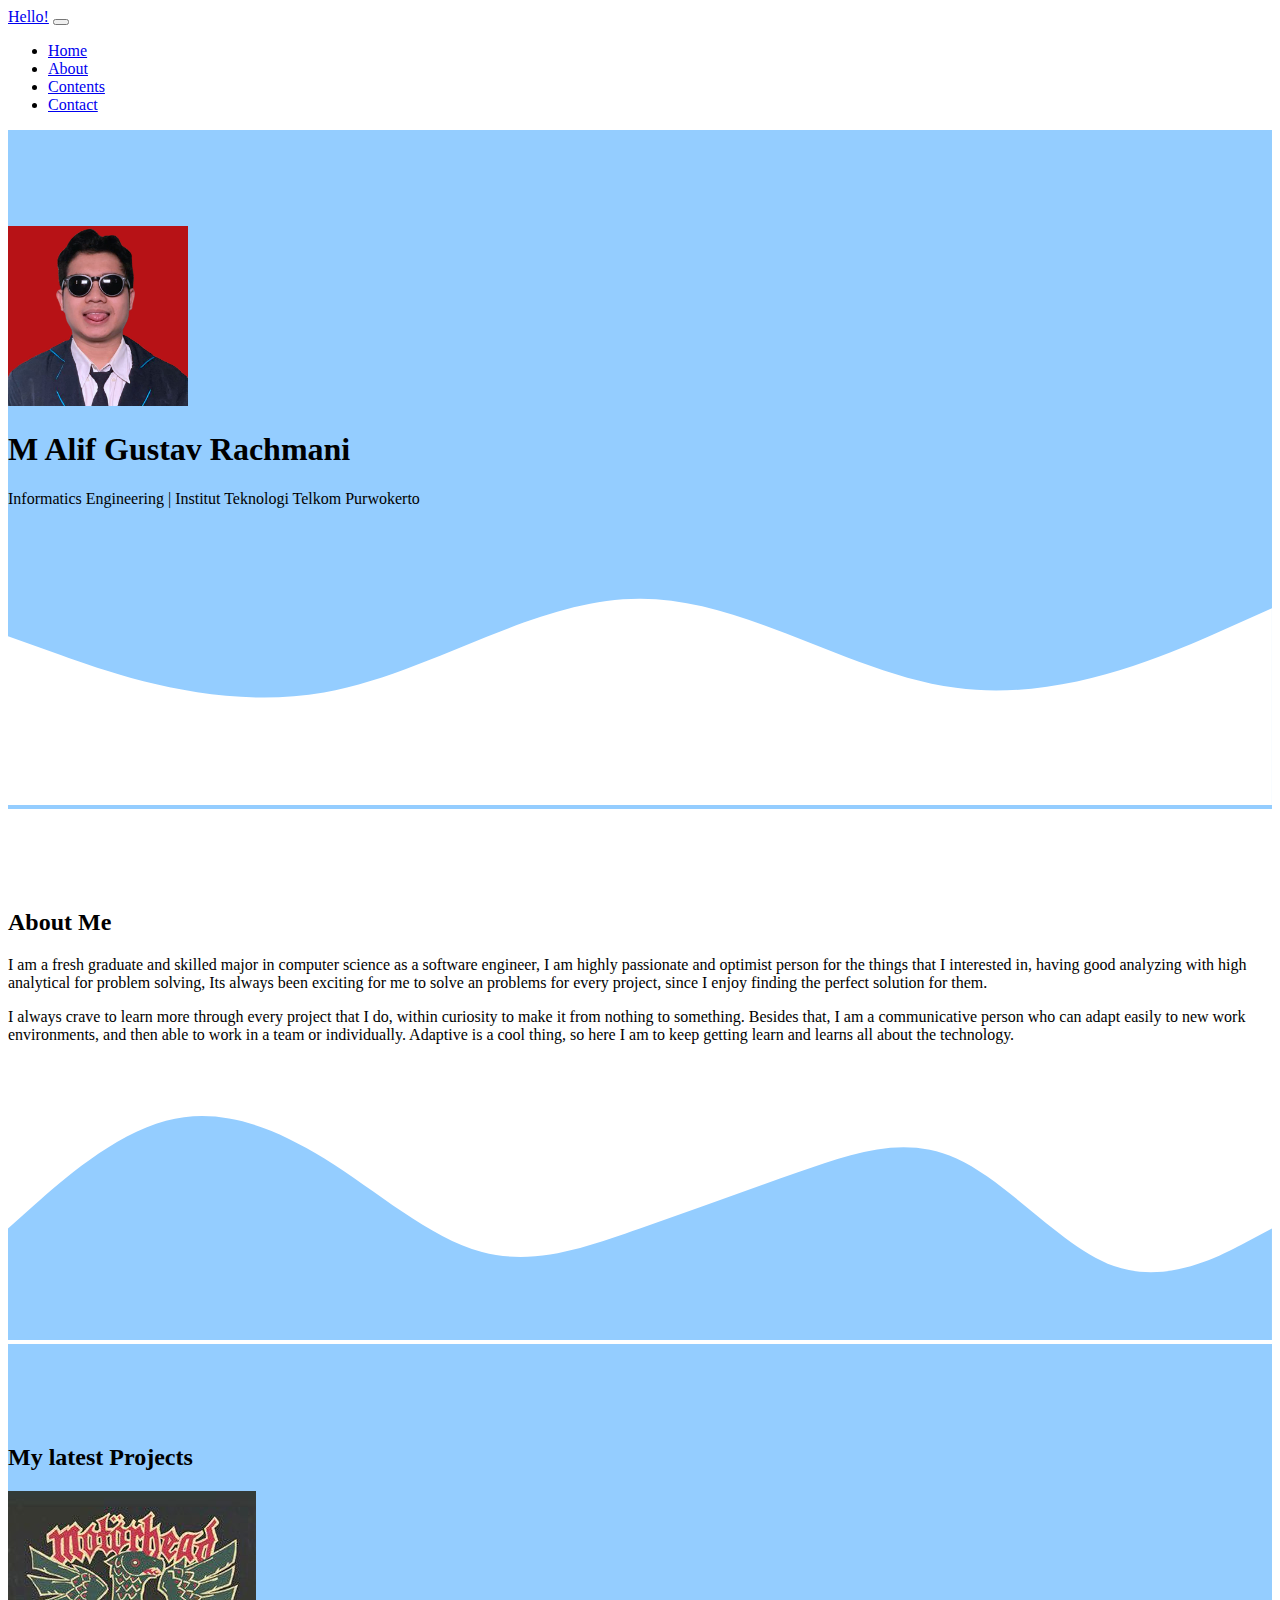
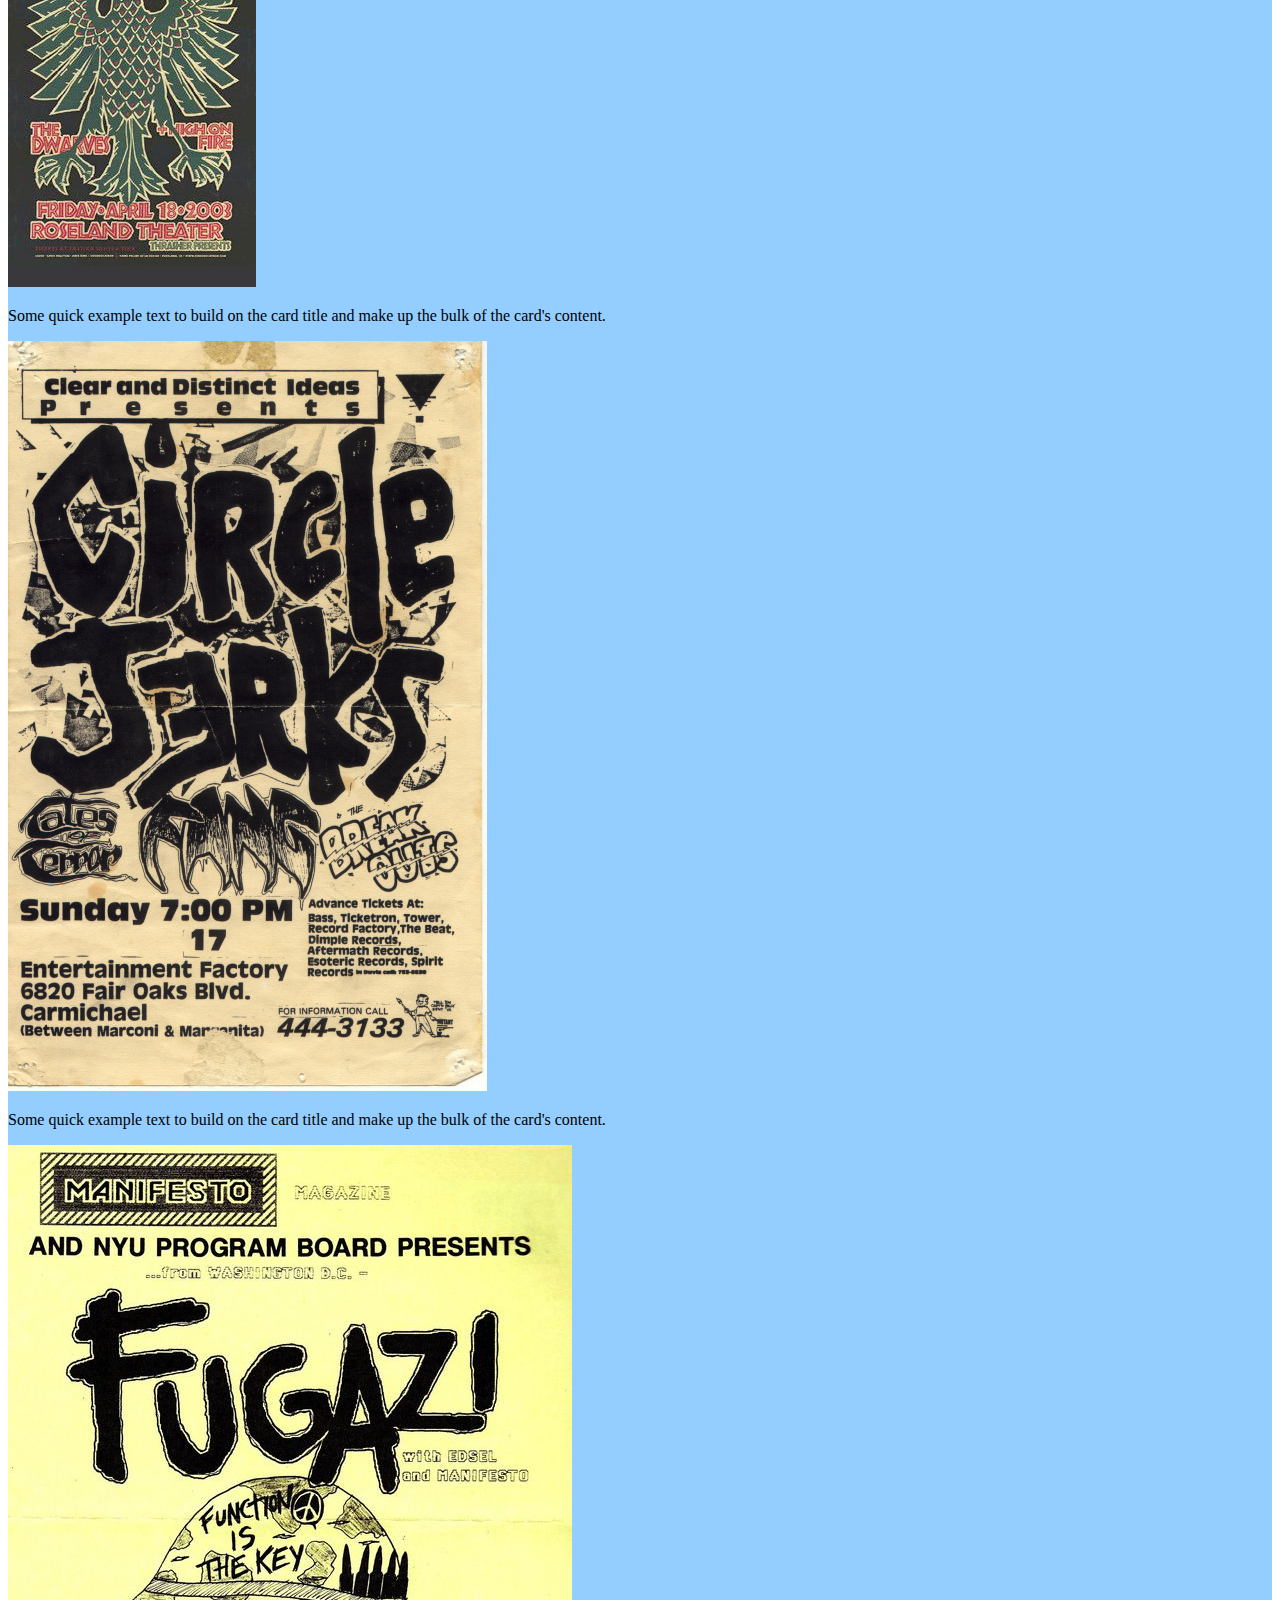
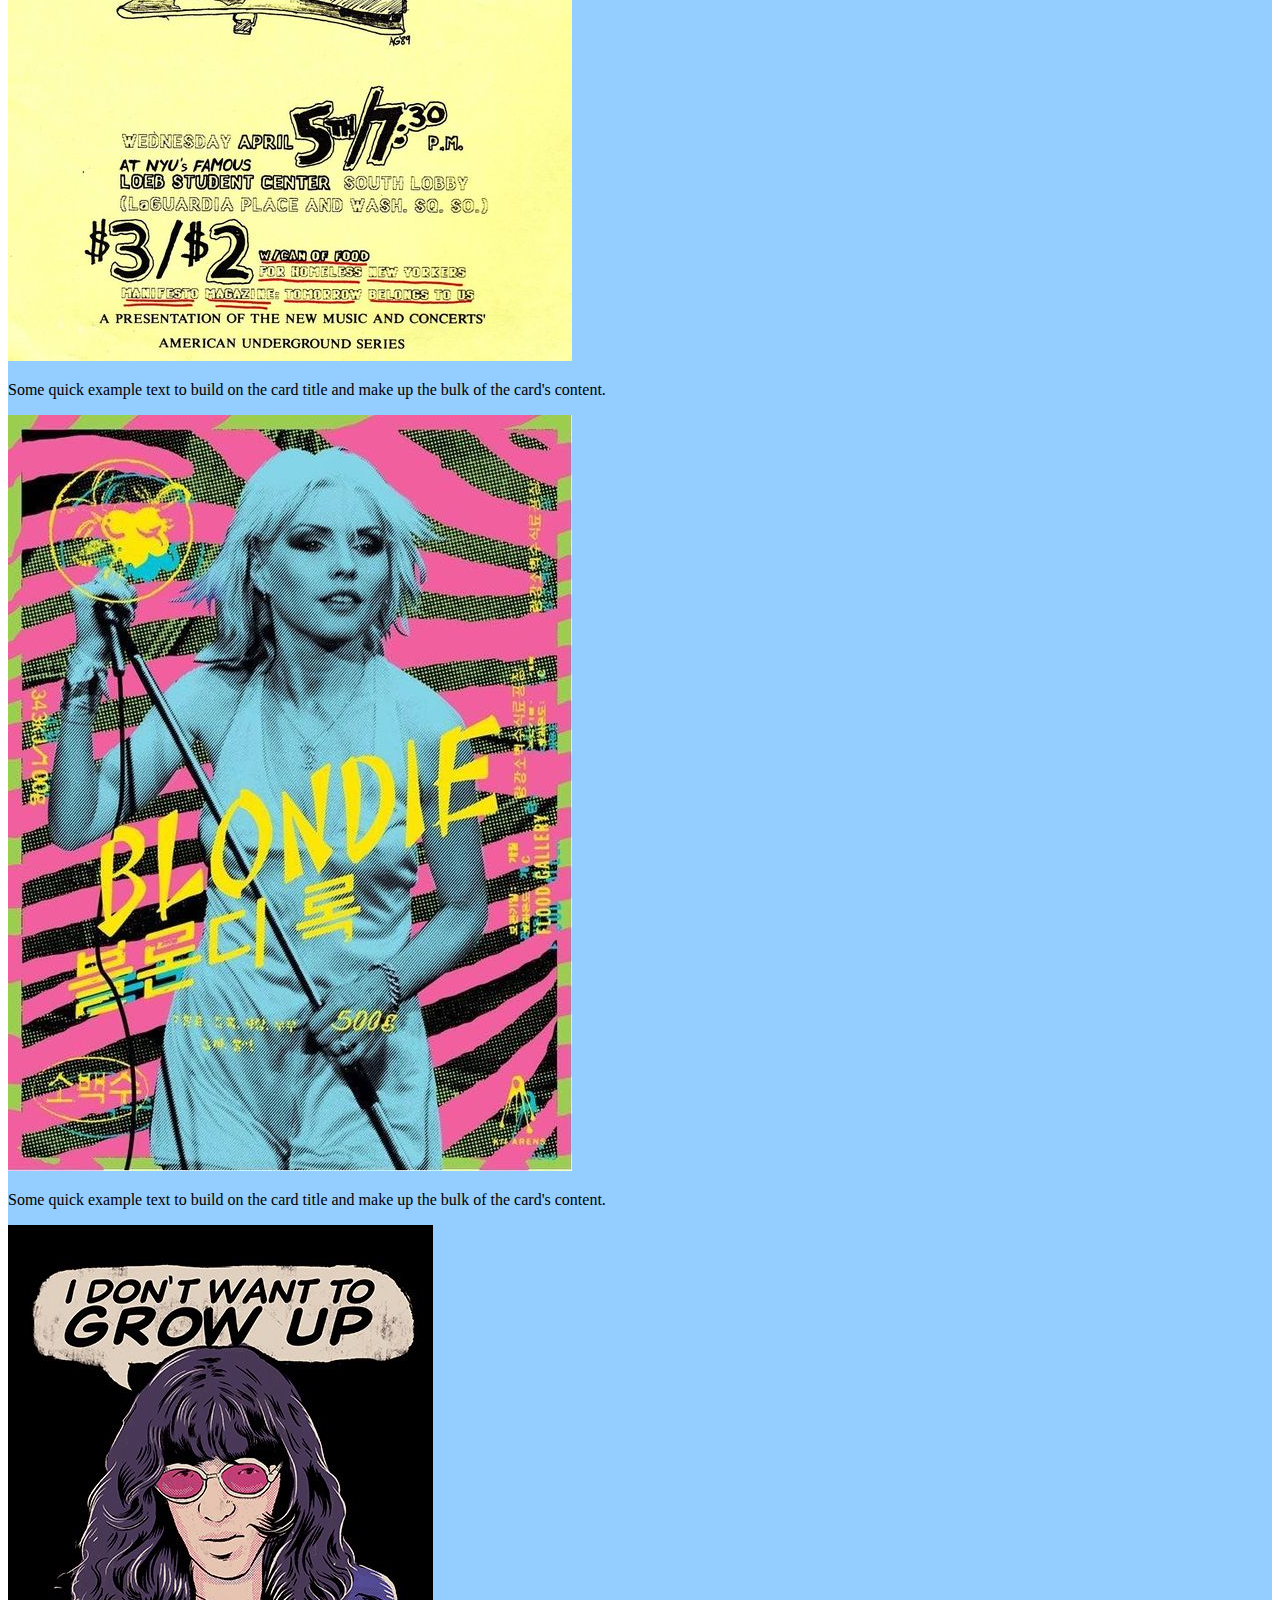
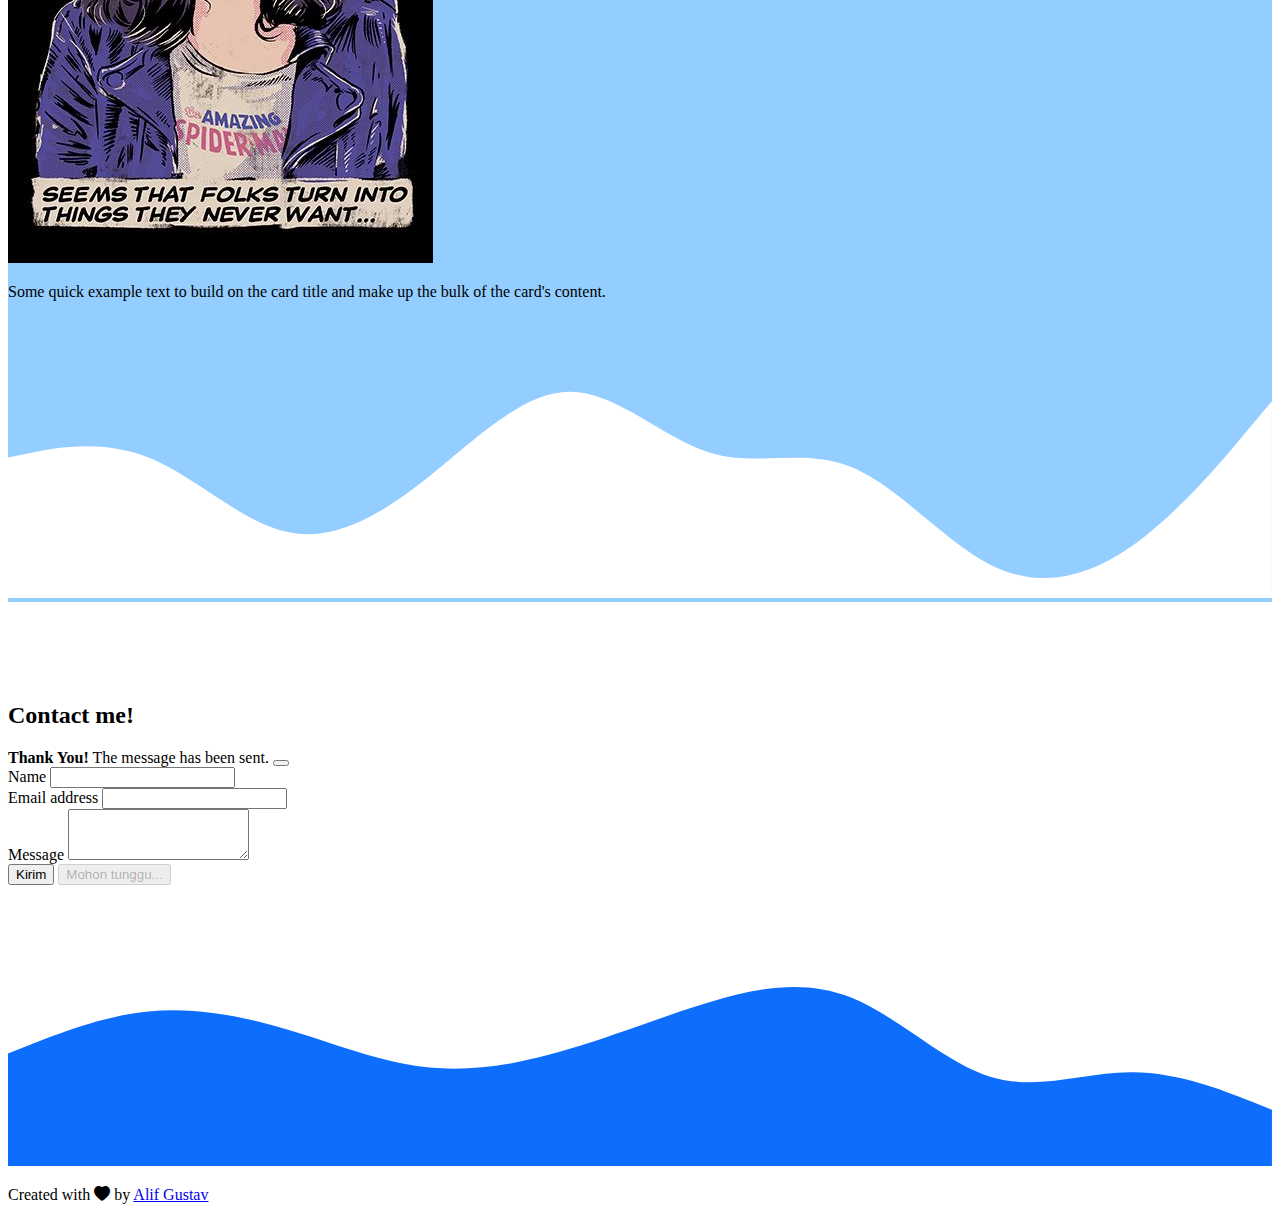
==== commit 0dfee103: "troubleshooting form" ====
--- a/index.html
+++ b/index.html
@@ -72,8 +72,8 @@
 					</div>
 					<div class="col-md-4">
 						<p>
-							I always crave to learn more through every project that I do. A communicative person who can adapt easily to new work environments, and then able to work in a team or individually. Adaptive is a cool thing, so here I am to
-							keep getting learn and learns all about the technology.
+							I always crave to learn more through every project that I do, within curiosity to make it from nothing to something. Besides that, I am a communicative person who can adapt easily to new work environments, and then able to
+							work in a team or individually. Adaptive is a cool thing, so here I am to keep getting learn and learns all about the technology.
 						</p>
 					</div>
 				</div>
@@ -92,7 +92,7 @@
 			<div class="container">
 				<div class="row text-center mb-3">
 					<div class="col">
-						<h2>My Album Gallery</h2>
+						<h2>My latest Projects</h2>
 					</div>
 				</div>
 				<div class="row justify-content-center">
@@ -157,20 +157,29 @@
 				</div>
 				<div class="row justify-content-center">
 					<div class="col-md-6">
-						<form>
+						<div class="alert alert-success alert-dismissible fade show d-none alert-ku" role="alert">
+							<strong>Thank You!</strong> The message has been sent.
+							<button type="button" class="btn-close" data-bs-dismiss="alert" aria-label="Close"></button>
+						</div>
+						<form name="feedbackFromMy">
 							<div class="mb-3">
 								<label for="name" class="form-label">Name</label>
-								<input type="name" class="form-control" id="name" aria-describedby="name" />
+								<input type="name" class="form-control" id="name" aria-describedby="name" name="nama" />
 							</div>
 							<div class="mb-3">
 								<label for="email" class="form-label">Email address</label>
-								<input type="email" class="form-control" id="email" aria-describedby="email" />
+								<input type="email" class="form-control" id="email" aria-describedby="email" name="email" />
 							</div>
 							<div class="mb-3">
 								<label for="message" class="form-label">Message</label>
-								<textarea class="form-control" id="mess" rows="3"></textarea>
-							</div>
-							<button type="submit" class="btn btn-primary">Kirim</button>
+								<textarea class="form-control" id="mess" rows="3" name="pesan"></textarea>
+							</div>
+							<button type="submit" class="btn btn-primary btn-kirim">Kirim</button>
+
+							<button class="btn btn-primary btn-loading d-none" type="button" disabled>
+								<span class="spinner-border spinner-border-sm" role="status" aria-hidden="true"></span>
+								Mohon tunggu...
+							</button>
 						</form>
 					</div>
 				</div>
@@ -191,5 +200,28 @@
 		<!-- end of footer -->
 		<!-- <h1 class="text-center text-danger">Dumped in The Sky!</h1> -->
 		<script src="https://cdn.jsdelivr.net/npm/bootstrap@5.2.2/dist/js/bootstrap.bundle.min.js" integrity="sha384-OERcA2EqjJCMA+/3y+gxIOqMEjwtxJY7qPCqsdltbNJuaOe923+mo//f6V8Qbsw3" crossorigin="anonymous"></script>
+
+		<script>
+			const scriptURL = "https://script.google.com/macros/s/AKfycbx_QBh32c2iVV_rOzZ4ucWxptvW_bN6zrmSPat4p7EciS-0dc9lBLF7vxf6KA_JIGPa/exec";
+			const form = document.forms["feedbackFromMy"];
+			const btnKirim = document.querySelector(".btn-kirim");
+			const btnLoading = document.querySelector(".btn-loading");
+			const alertKu = document.querySelector(".alert-ku");
+
+			form.addEventListener("submit", (e) => {
+				e.preventDefault();
+				btnLoading.classList.toggle("d-none");
+				btnKirim.classList.toggle("d-none");
+				fetch(scriptURL, { method: "POST", body: new FormData(form) })
+					.then((response) => {
+						btnLoading.classList.toggle("d-none");
+						btnKirim.classList.toggle("d-none");
+						alertKu.classList.toggle("d-none");
+						form.reset();
+						console.log("Success!", response);
+					})
+					.catch((error) => console.error("Error!", error.message));
+			});
+		</script>
 	</body>
 </html>
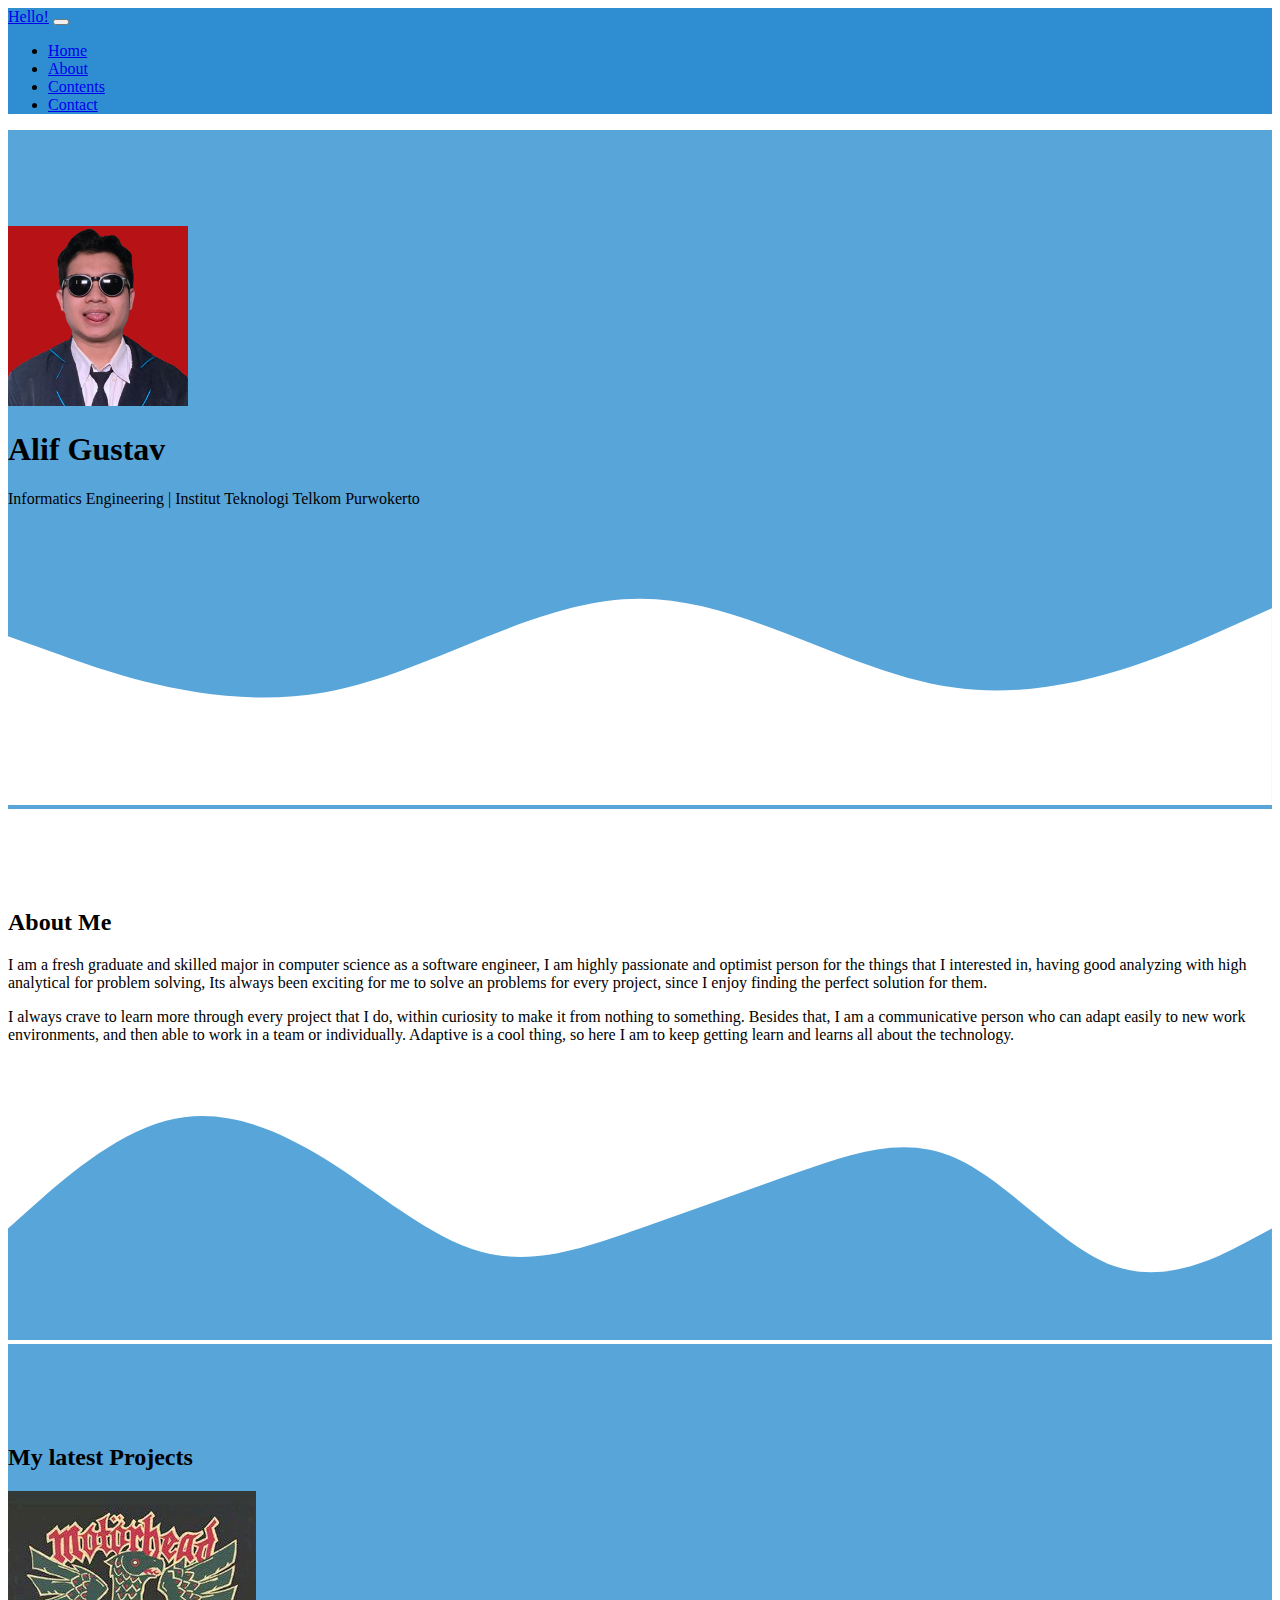
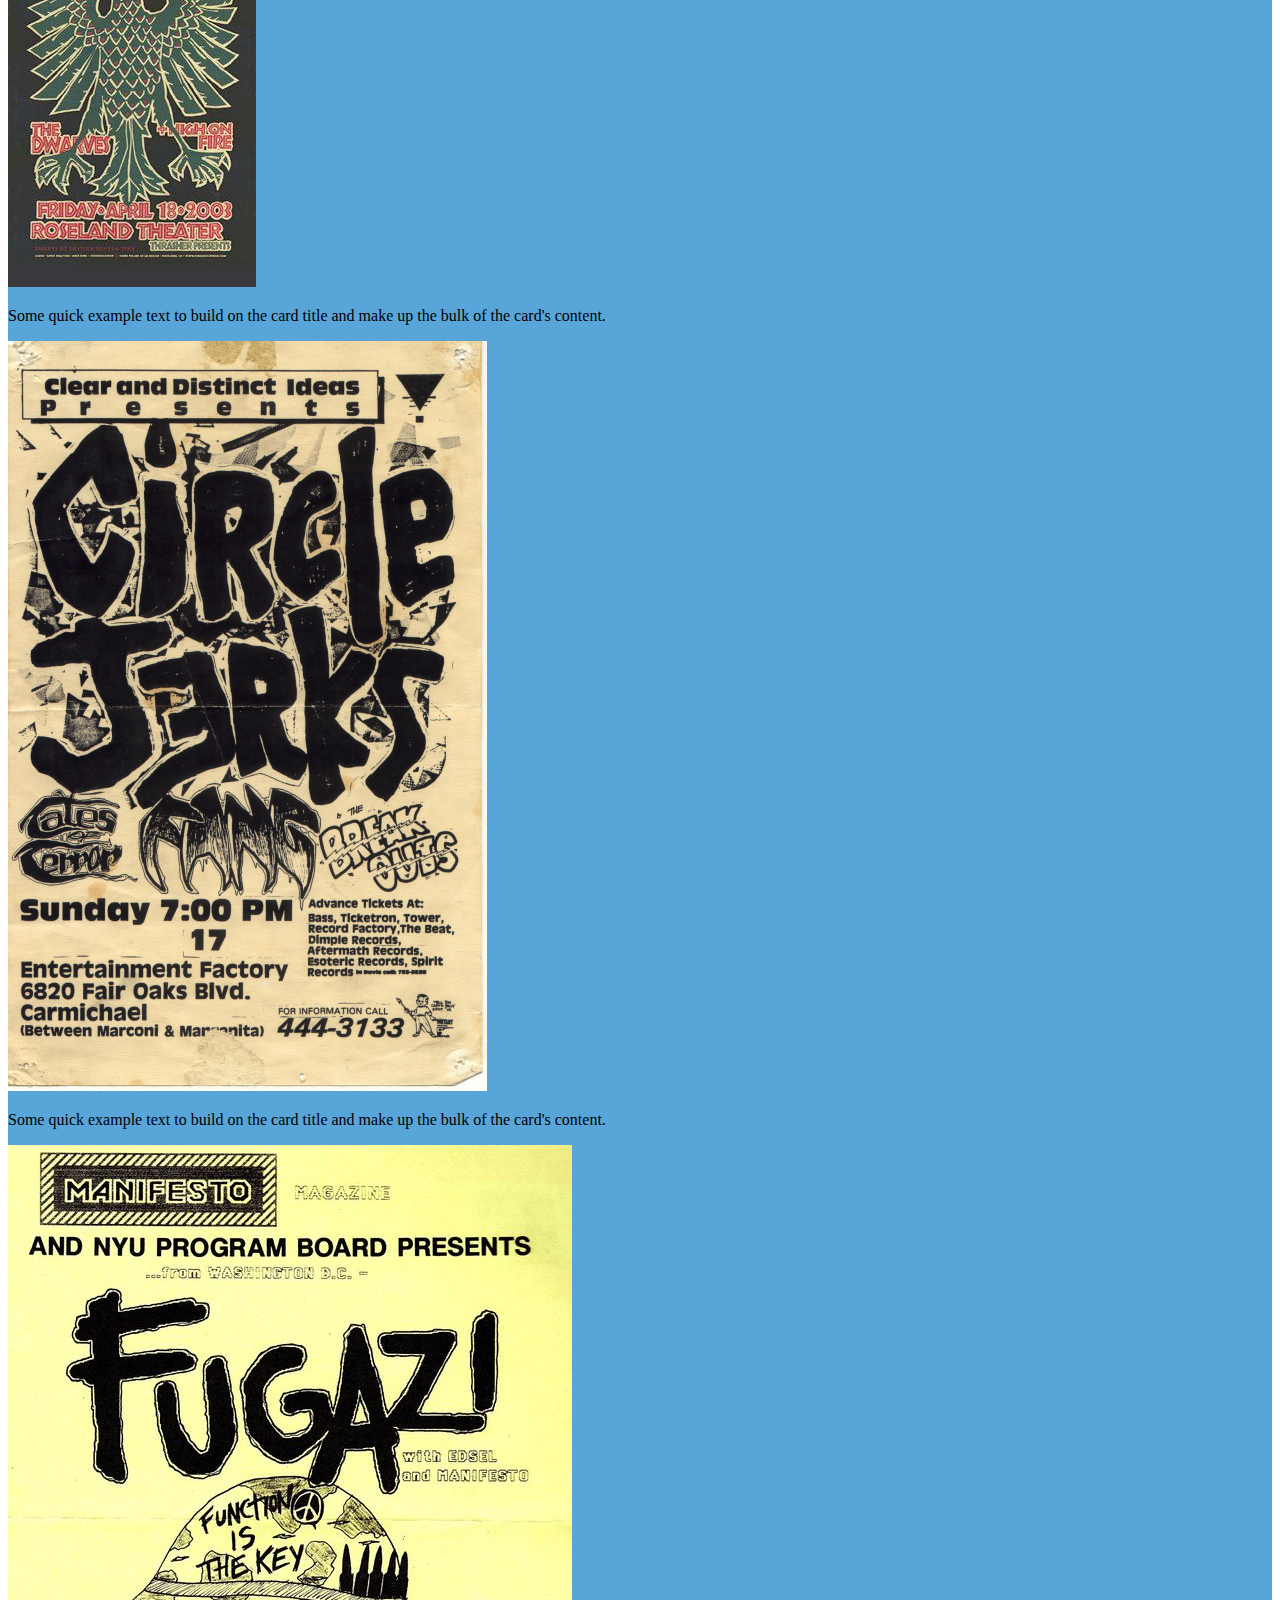
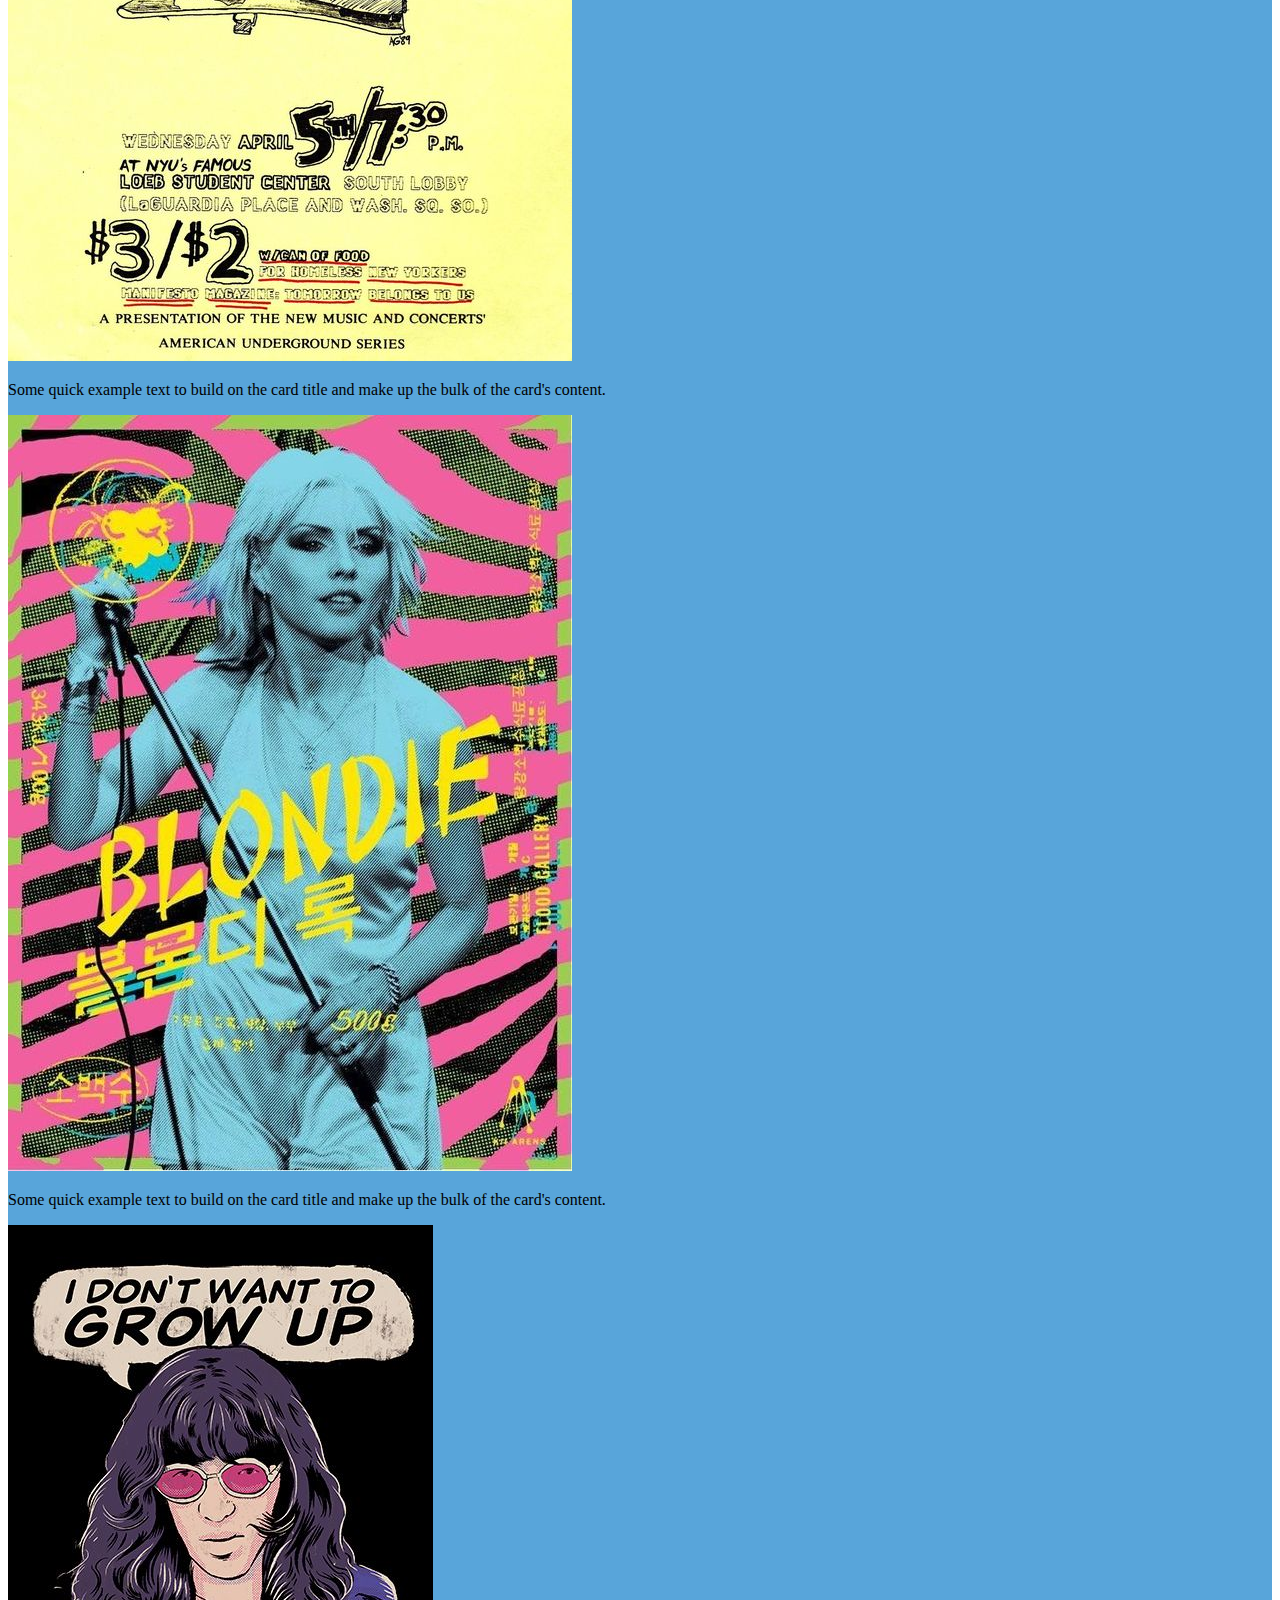
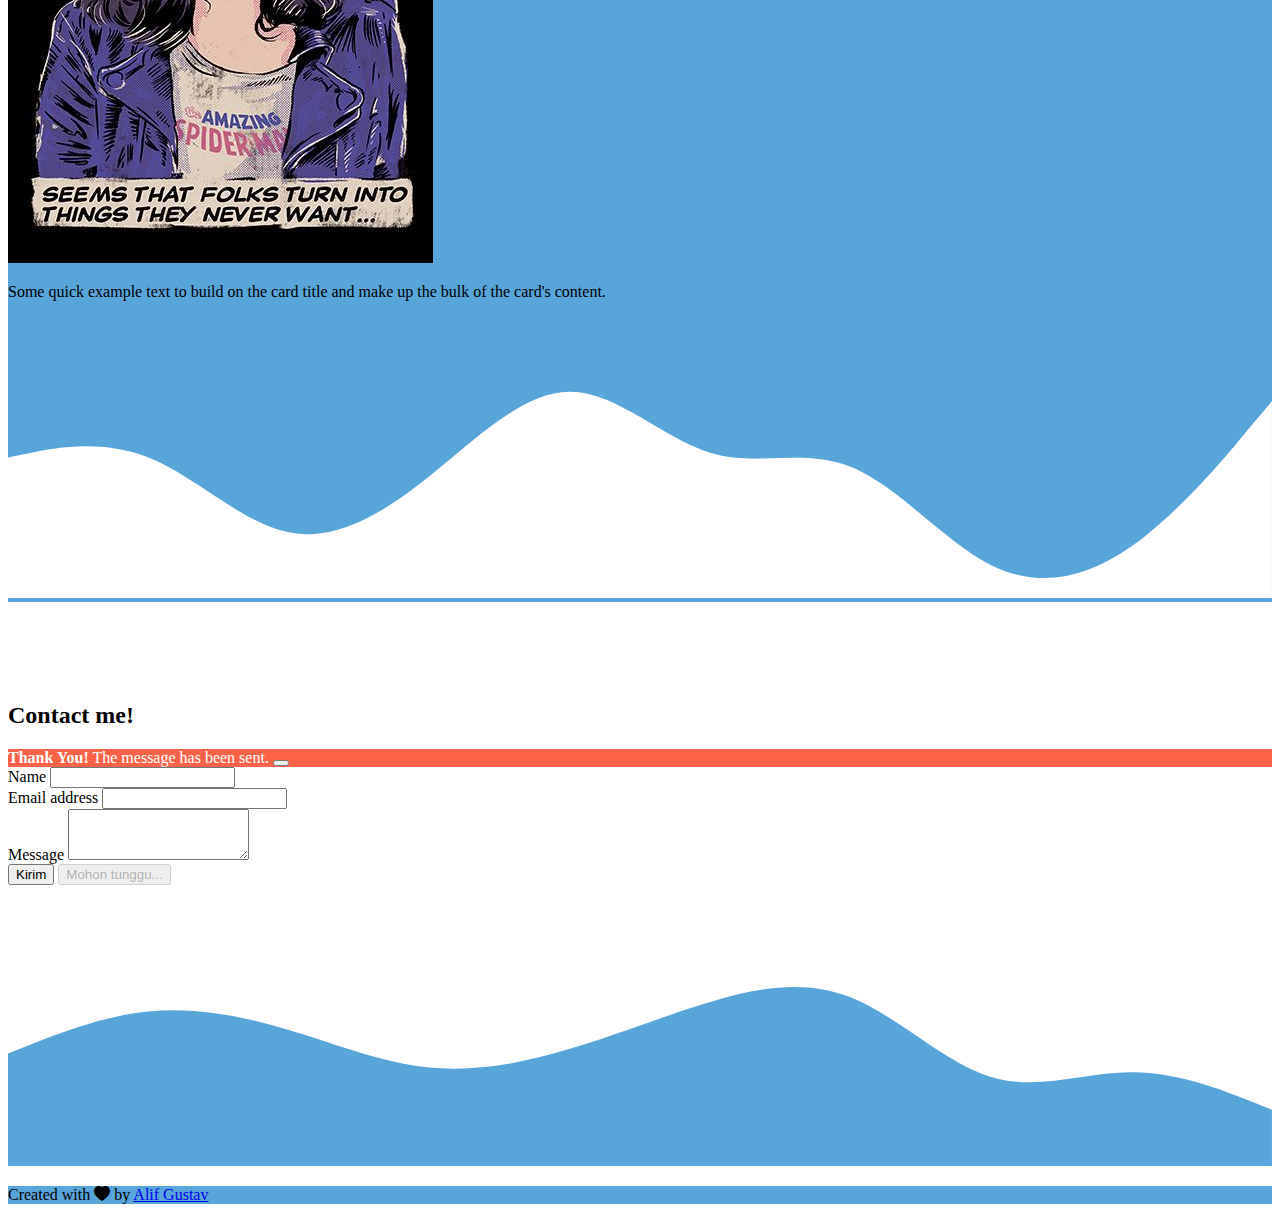
==== commit 6b4ec271: "Adaptation color palette" ====
--- a/index.html
+++ b/index.html
@@ -3,7 +3,7 @@
 	<head>
 		<meta charset="utf-8" />
 		<meta name="viewport" content="width=device-width, initial-scale=1" />
-		<title>Alif Gustav's Portfolio</title>
+		<title>Alif Gustav's Profile</title>
 		<link href="https://cdn.jsdelivr.net/npm/bootstrap@5.2.2/dist/css/bootstrap.min.css" rel="stylesheet" integrity="sha384-Zenh87qX5JnK2Jl0vWa8Ck2rdkQ2Bzep5IDxbcnCeuOxjzrPF/et3URy9Bv1WTRi" crossorigin="anonymous" />
 		<!--  bootsrap icons-->
 		<link rel="stylesheet" href="https://cdn.jsdelivr.net/npm/bootstrap-icons@1.9.1/font/bootstrap-icons.css" />
@@ -14,7 +14,7 @@
 	</head>
 	<body id="home">
 		<!-- Navbar -->
-		<nav class="navbar navbar-expand-lg navbar-dark bg-primary shadow-sm fixed-top">
+		<nav class="navbar navbar-expand-lg navbar-dark shadow-sm fixed-top">
 			<div class="container">
 				<a class="navbar-brand" href="#">Hello!</a>
 				<button class="navbar-toggler" type="button" data-bs-toggle="collapse" data-bs-target="#navbarNav" aria-controls="navbarNav" aria-expanded="false" aria-label="Toggle navigation">
@@ -43,7 +43,7 @@
 		<section class="jumbotron jumbotron-fluid text-center">
 			<img src="img/nakpang.jpg" alt="band-punk" width="180" class="rounded-circle img-thumbnail" />
 			<div class="container">
-				<h1 class="display-4">M Alif Gustav Rachmani</h1>
+				<h1 class="display-4">Alif Gustav</h1>
 				<p class="lead">Informatics Engineering | Institut Teknologi Telkom Purwokerto</p>
 			</div>
 			<svg xmlns="http://www.w3.org/2000/svg" viewBox="0 0 1440 320">
@@ -80,7 +80,7 @@
 			</div>
 			<svg xmlns="http://www.w3.org/2000/svg" viewBox="0 0 1440 320">
 				<path
-					fill="#94cdff"
+					fill="#58a5da"
 					fill-opacity="1"
 					d="M0,192L30,165.3C60,139,120,85,180,69.3C240,53,300,75,360,112C420,149,480,203,540,218.7C600,235,660,213,720,192C780,171,840,149,900,128C960,107,1020,85,1080,112C1140,139,1200,213,1260,234.7C1320,256,1380,224,1410,208L1440,192L1440,320L1410,320C1380,320,1320,320,1260,320C1200,320,1140,320,1080,320C1020,320,960,320,900,320C840,320,780,320,720,320C660,320,600,320,540,320C480,320,420,320,360,320C300,320,240,320,180,320C120,320,60,320,30,320L0,320Z"
 				></path>
@@ -157,7 +157,7 @@
 				</div>
 				<div class="row justify-content-center">
 					<div class="col-md-6">
-						<div class="alert alert-success alert-dismissible fade show d-none alert-ku" role="alert">
+						<div class="alert alert-dismissible fade show d-none alert-ku" role="alert">
 							<strong>Thank You!</strong> The message has been sent.
 							<button type="button" class="btn-close" data-bs-dismiss="alert" aria-label="Close"></button>
 						</div>
@@ -174,9 +174,10 @@
 								<label for="message" class="form-label">Message</label>
 								<textarea class="form-control" id="mess" rows="3" name="pesan"></textarea>
 							</div>
-							<button type="submit" class="btn btn-primary btn-kirim">Kirim</button>
-
-							<button class="btn btn-primary btn-loading d-none" type="button" disabled>
+
+							<button type="submit" class="btn btn-danger btn-kirim">Kirim</button>
+
+							<button class="btn btn-danger btn-loading d-none" type="button" disabled>
 								<span class="spinner-border spinner-border-sm" role="status" aria-hidden="true"></span>
 								Mohon tunggu...
 							</button>
@@ -186,7 +187,7 @@
 			</div>
 			<svg xmlns="http://www.w3.org/2000/svg" viewBox="0 0 1440 320">
 				<path
-					fill="#0d6efd"
+					fill="#58a5da"
 					fill-opacity="1"
 					d="M0,192L26.7,181.3C53.3,171,107,149,160,144C213.3,139,267,149,320,165.3C373.3,181,427,203,480,208C533.3,213,587,203,640,186.7C693.3,171,747,149,800,133.3C853.3,117,907,107,960,128C1013.3,149,1067,203,1120,218.7C1173.3,235,1227,213,1280,213.3C1333.3,213,1387,235,1413,245.3L1440,256L1440,320L1413.3,320C1386.7,320,1333,320,1280,320C1226.7,320,1173,320,1120,320C1066.7,320,1013,320,960,320C906.7,320,853,320,800,320C746.7,320,693,320,640,320C586.7,320,533,320,480,320C426.7,320,373,320,320,320C266.7,320,213,320,160,320C106.7,320,53,320,27,320L0,320Z"
 				></path>
@@ -194,7 +195,7 @@
 		</section>
 		<!-- Akhir contact -->
 		<!-- footer -->
-		<footer class="bg-primary text-white text-center pb-5">
+		<footer class="text-white text-center pb-5">
 			<p>Created with <i class="bi bi-heart-fill text-danger"></i> by <a href="https://www.twitter.com/qualipied" class="text-white fw-bold">Alif Gustav</a></p>
 		</footer>
 		<!-- end of footer -->
--- a/style.css
+++ b/style.css
@@ -3,14 +3,27 @@
 } */
 
 .jumbotron {
-  padding-top: 6rem;
-  background-color: #94cdff;
+	padding-top: 6rem;
+	background-color: #58a5da;
 }
 
 #contents {
-  background-color: #94cdff;
+	background-color: #58a5da;
 }
 
 section {
-  padding-top: 5rem;
+	padding-top: 5rem;
 }
+
+.navbar {
+	background-color: #2e8ed1;
+}
+
+footer {
+	background-color: #58a5da;
+}
+
+.alert-ku {
+	color: white;
+	background-color: tomato;
+}
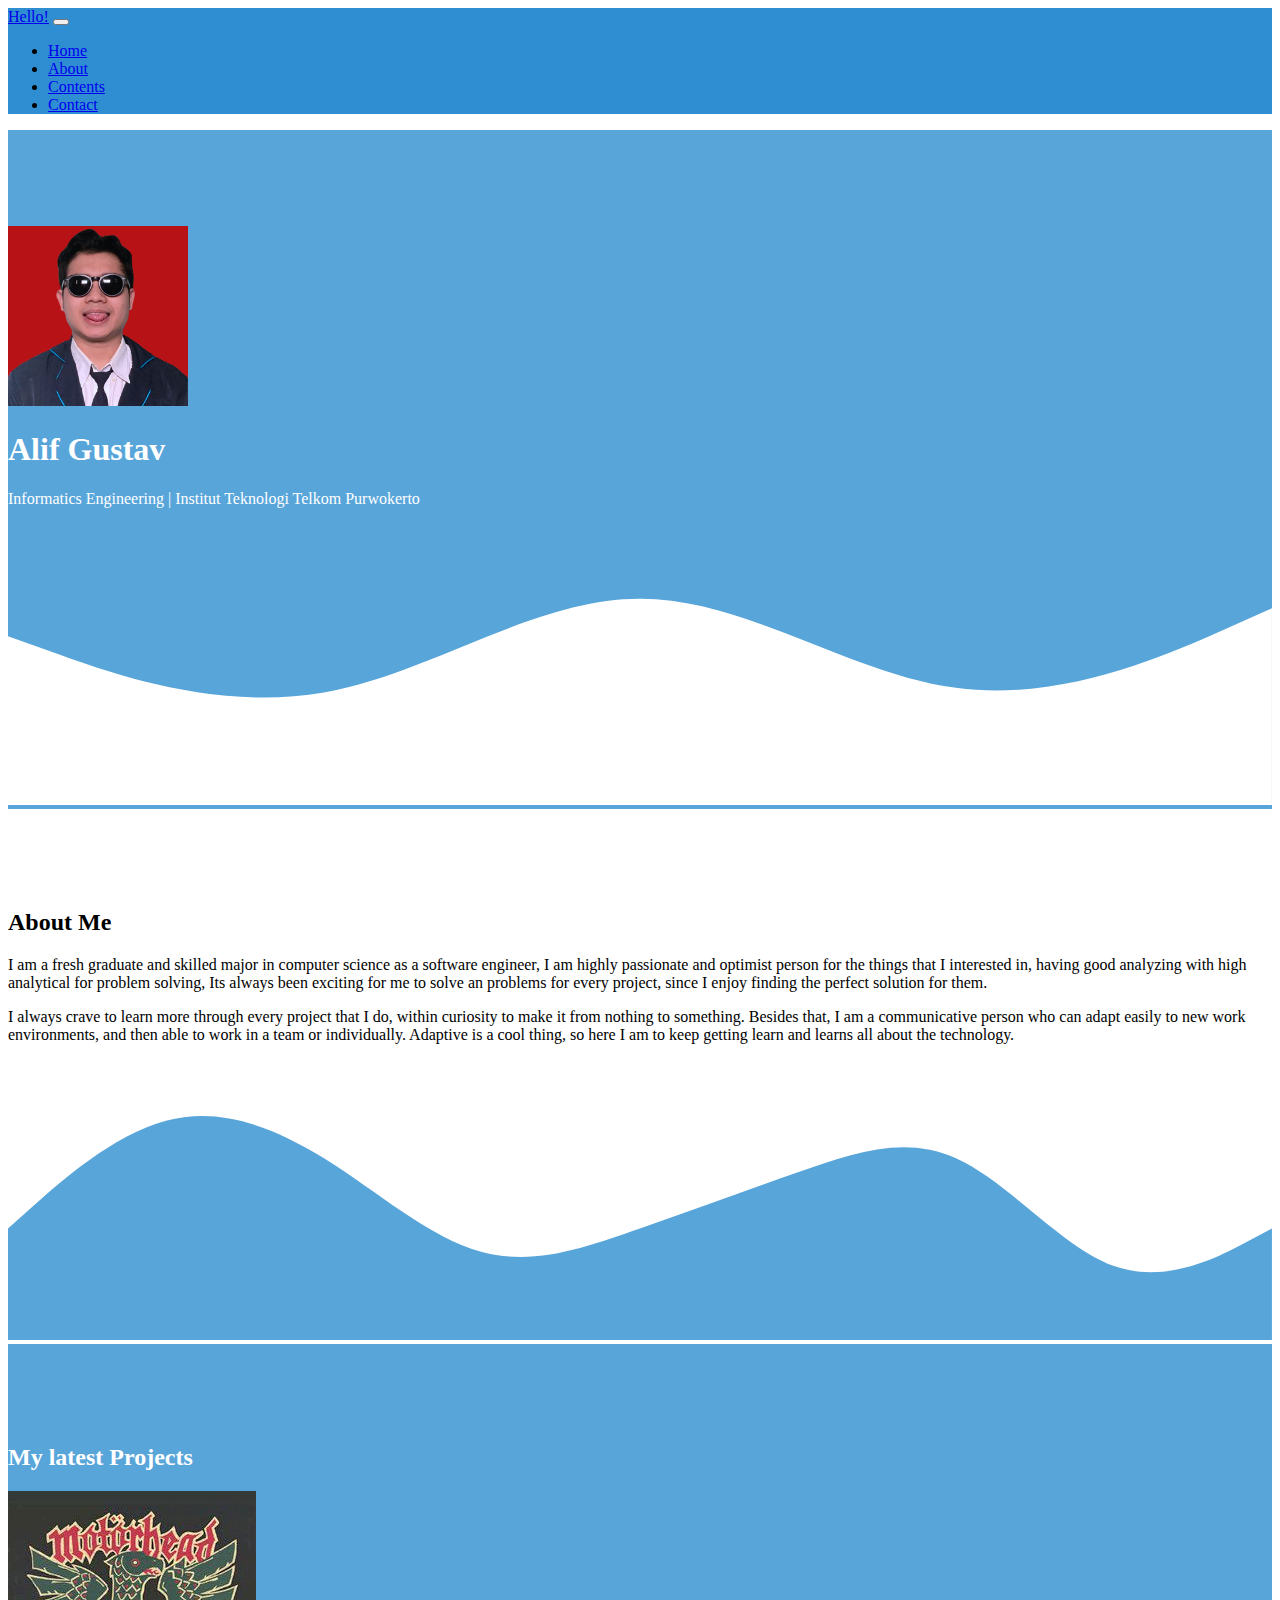
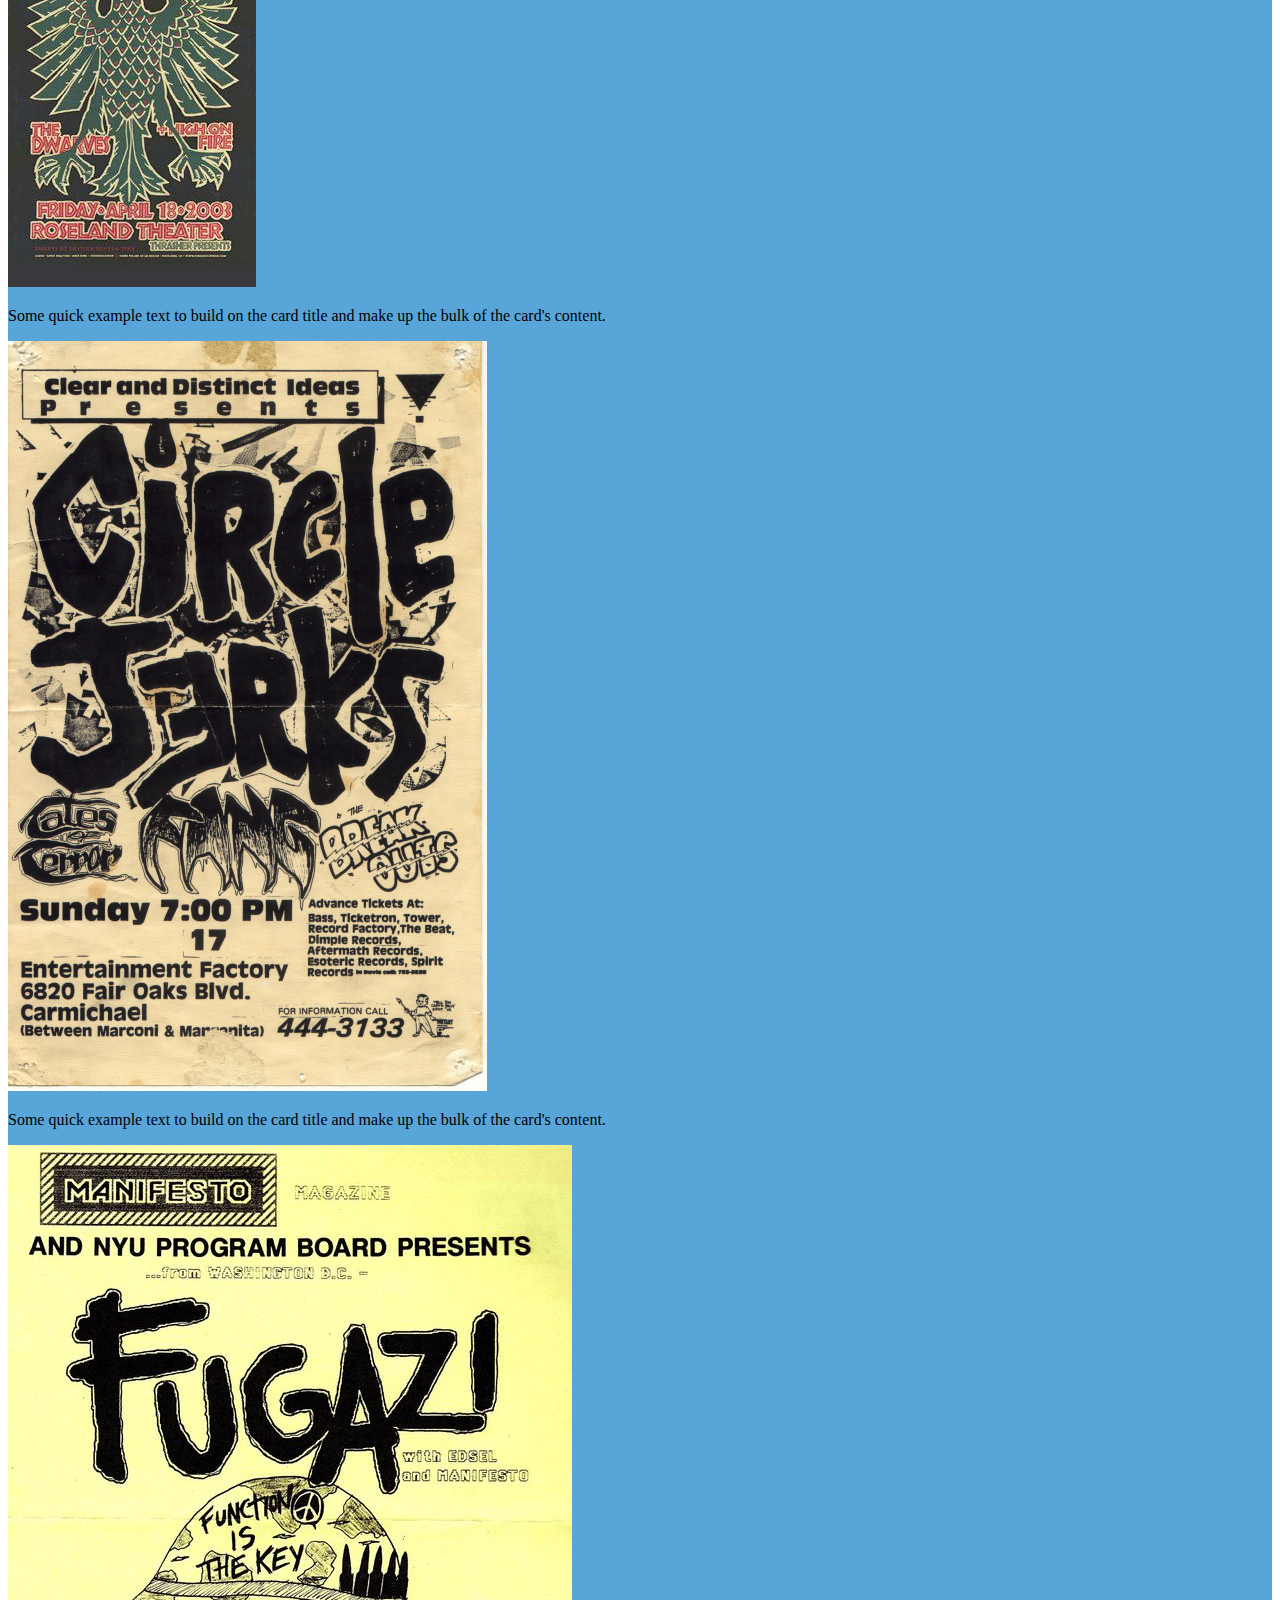
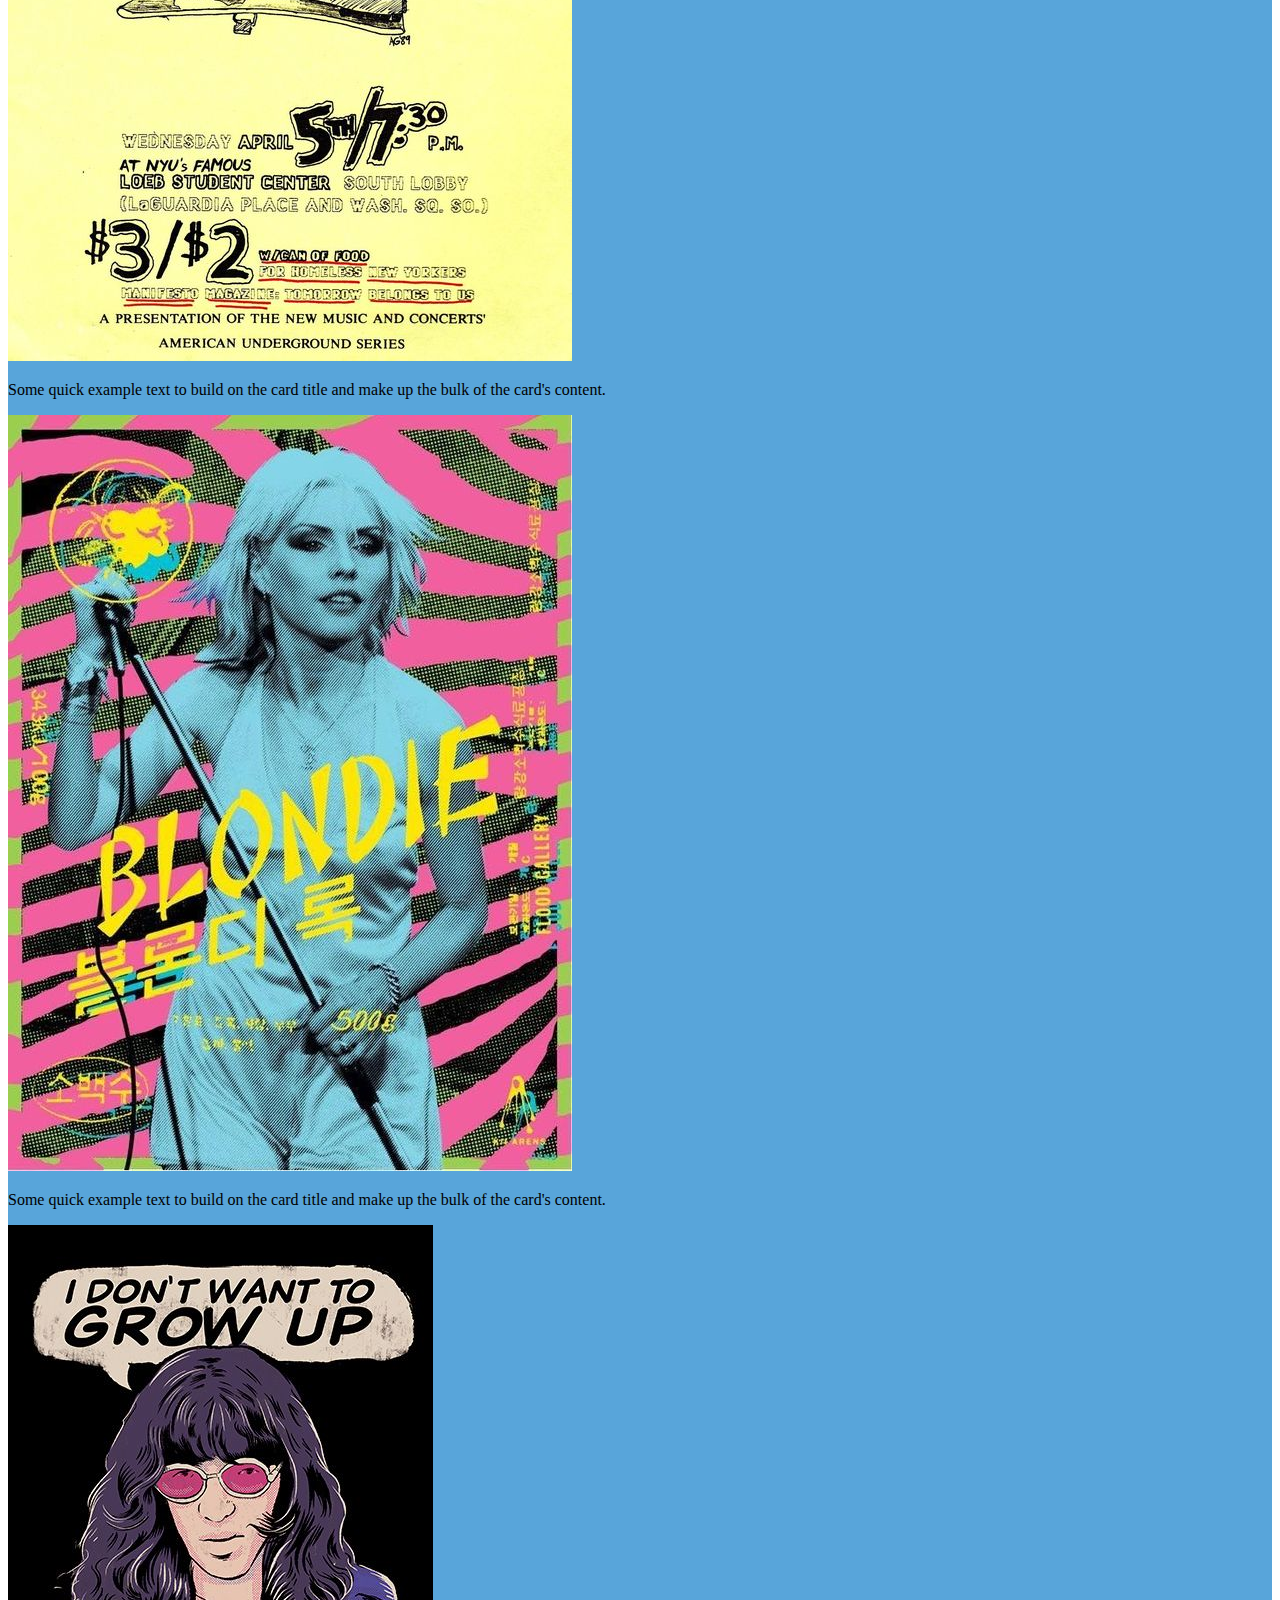
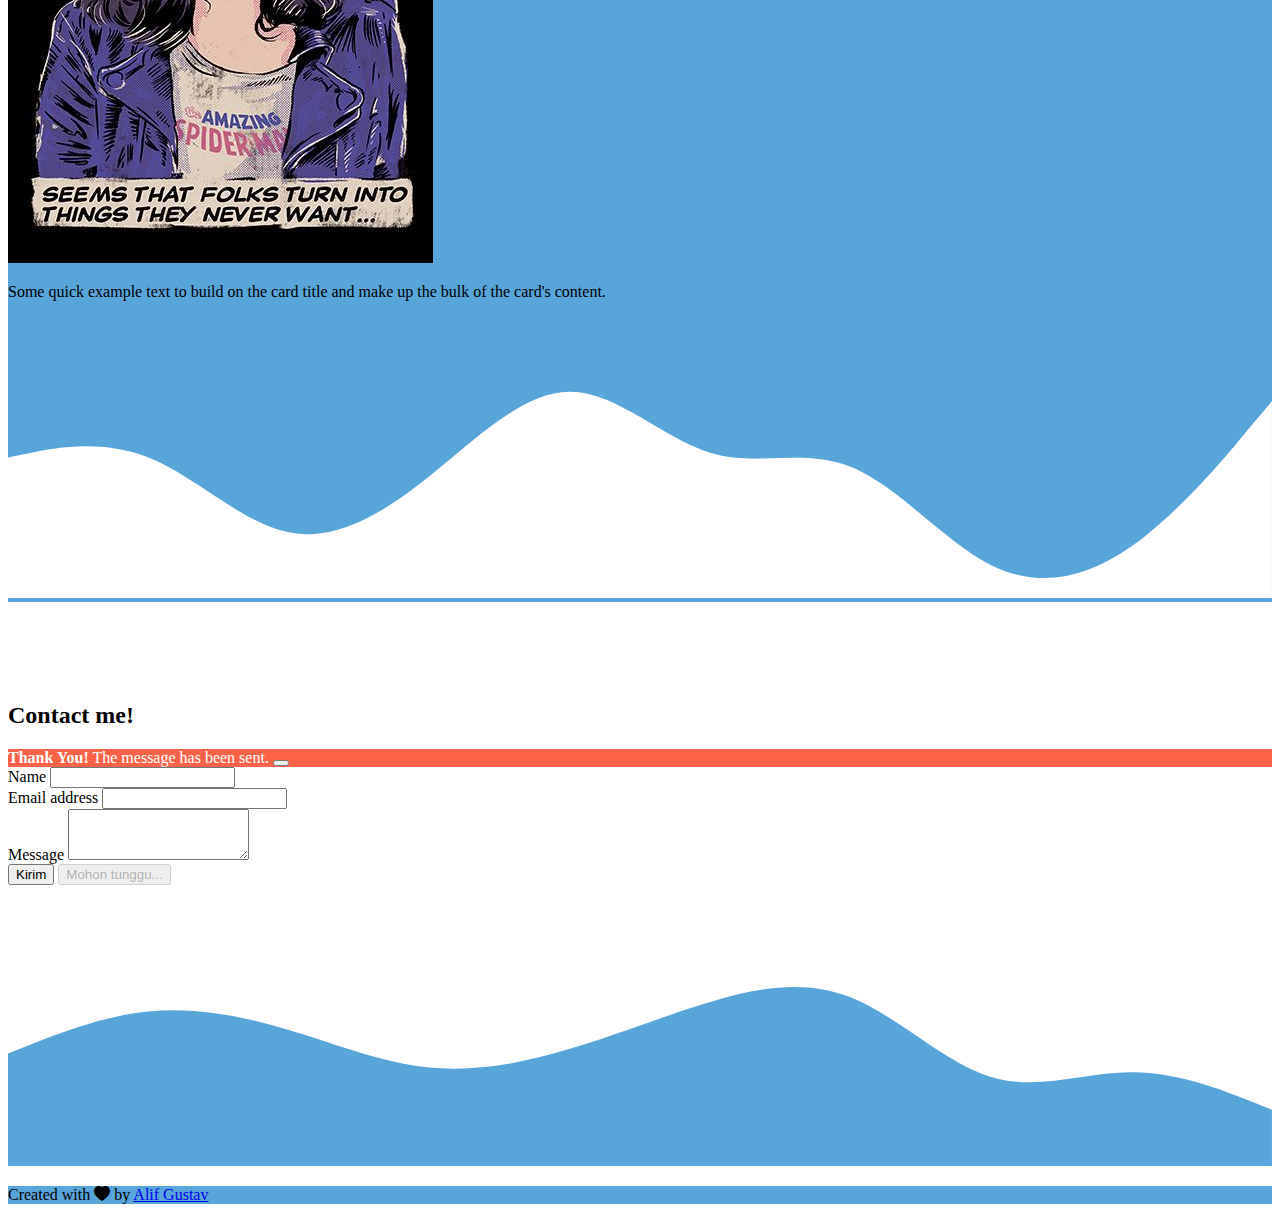
==== commit 5d30e9ea: "Adding visualization" ====
--- a/index.html
+++ b/index.html
@@ -40,9 +40,9 @@
 		</nav>
 		<!-- Akhir Navbar -->
 		<!-- Awal Jumbotorn -->
-		<section class="jumbotron jumbotron-fluid text-center">
+		<section class="jumbotron jumbotron-fluid text-center" style="color: white">
 			<img src="img/nakpang.jpg" alt="band-punk" width="180" class="rounded-circle img-thumbnail" />
-			<div class="container">
+			<div class="container1">
 				<h1 class="display-4">Alif Gustav</h1>
 				<p class="lead">Informatics Engineering | Institut Teknologi Telkom Purwokerto</p>
 			</div>
@@ -92,7 +92,7 @@
 			<div class="container">
 				<div class="row text-center mb-3">
 					<div class="col">
-						<h2>My latest Projects</h2>
+						<h2 style="color: white">My latest Projects</h2>
 					</div>
 				</div>
 				<div class="row justify-content-center">
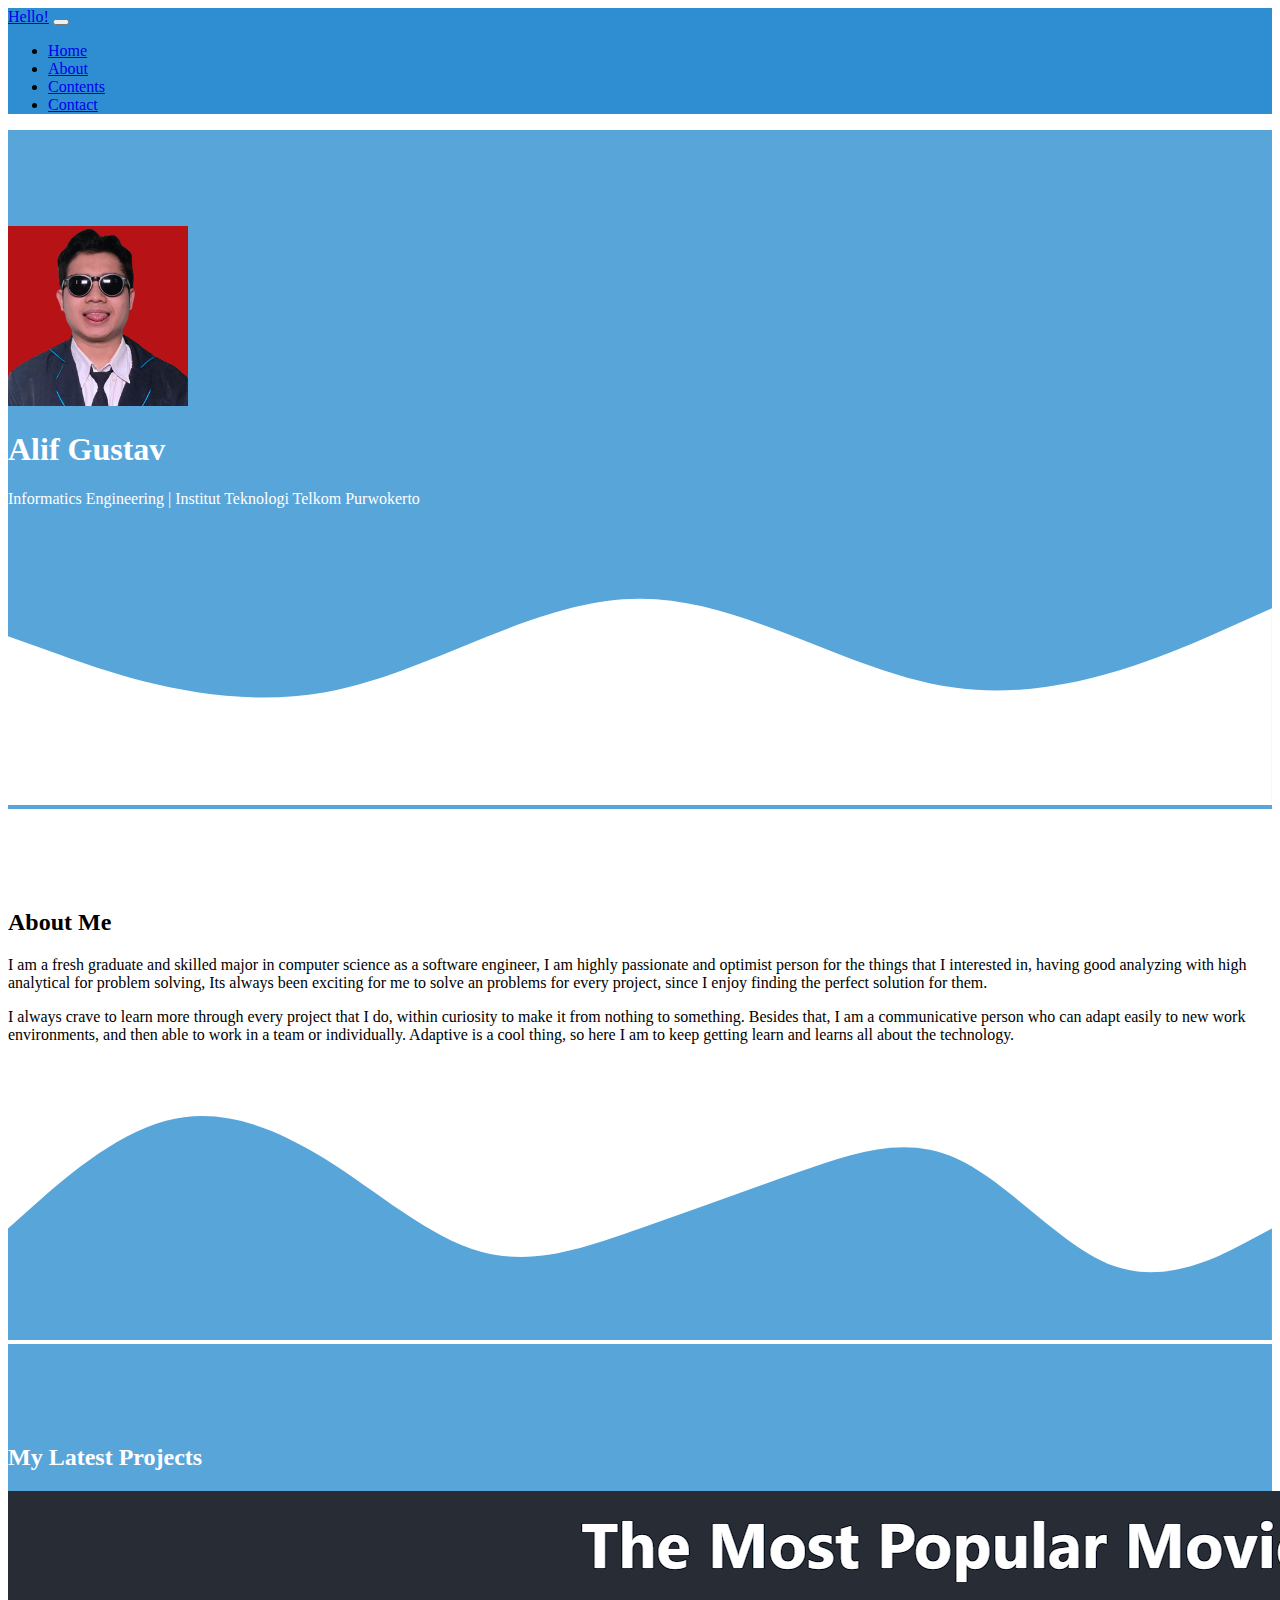
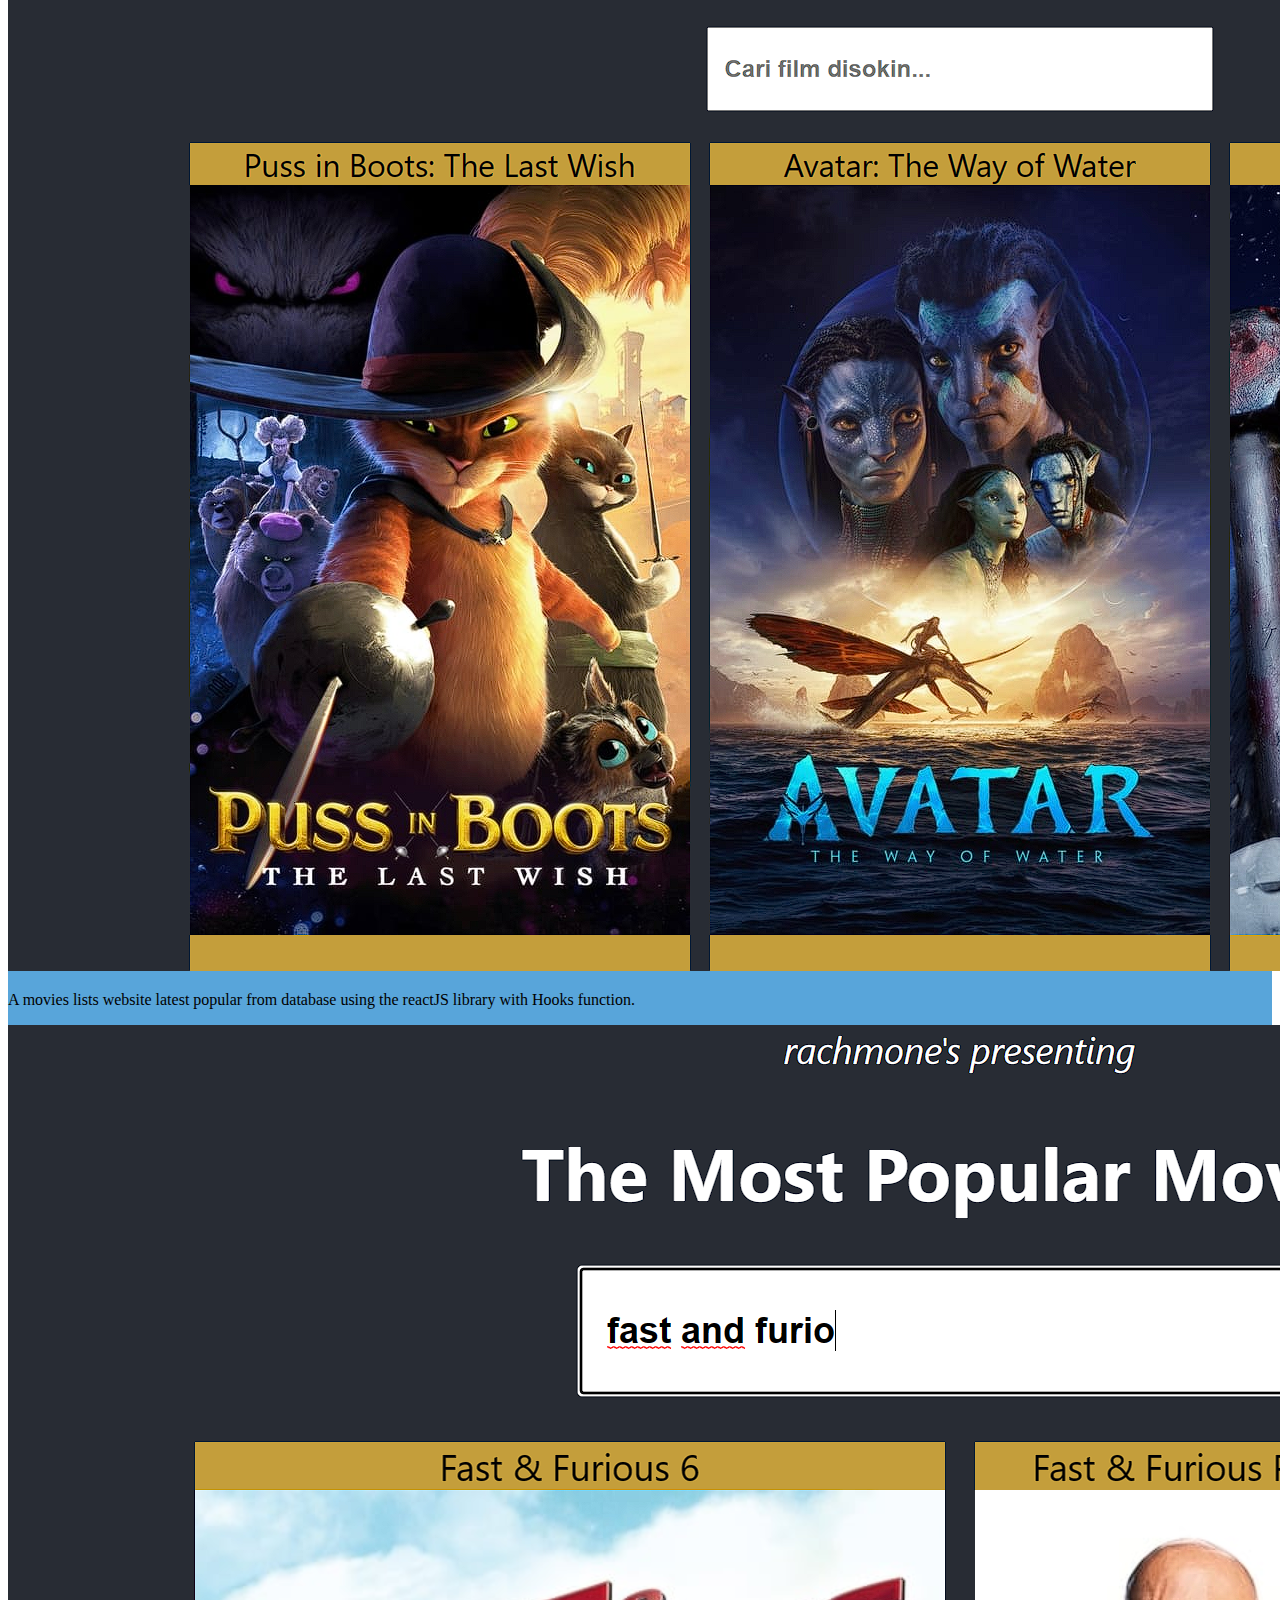
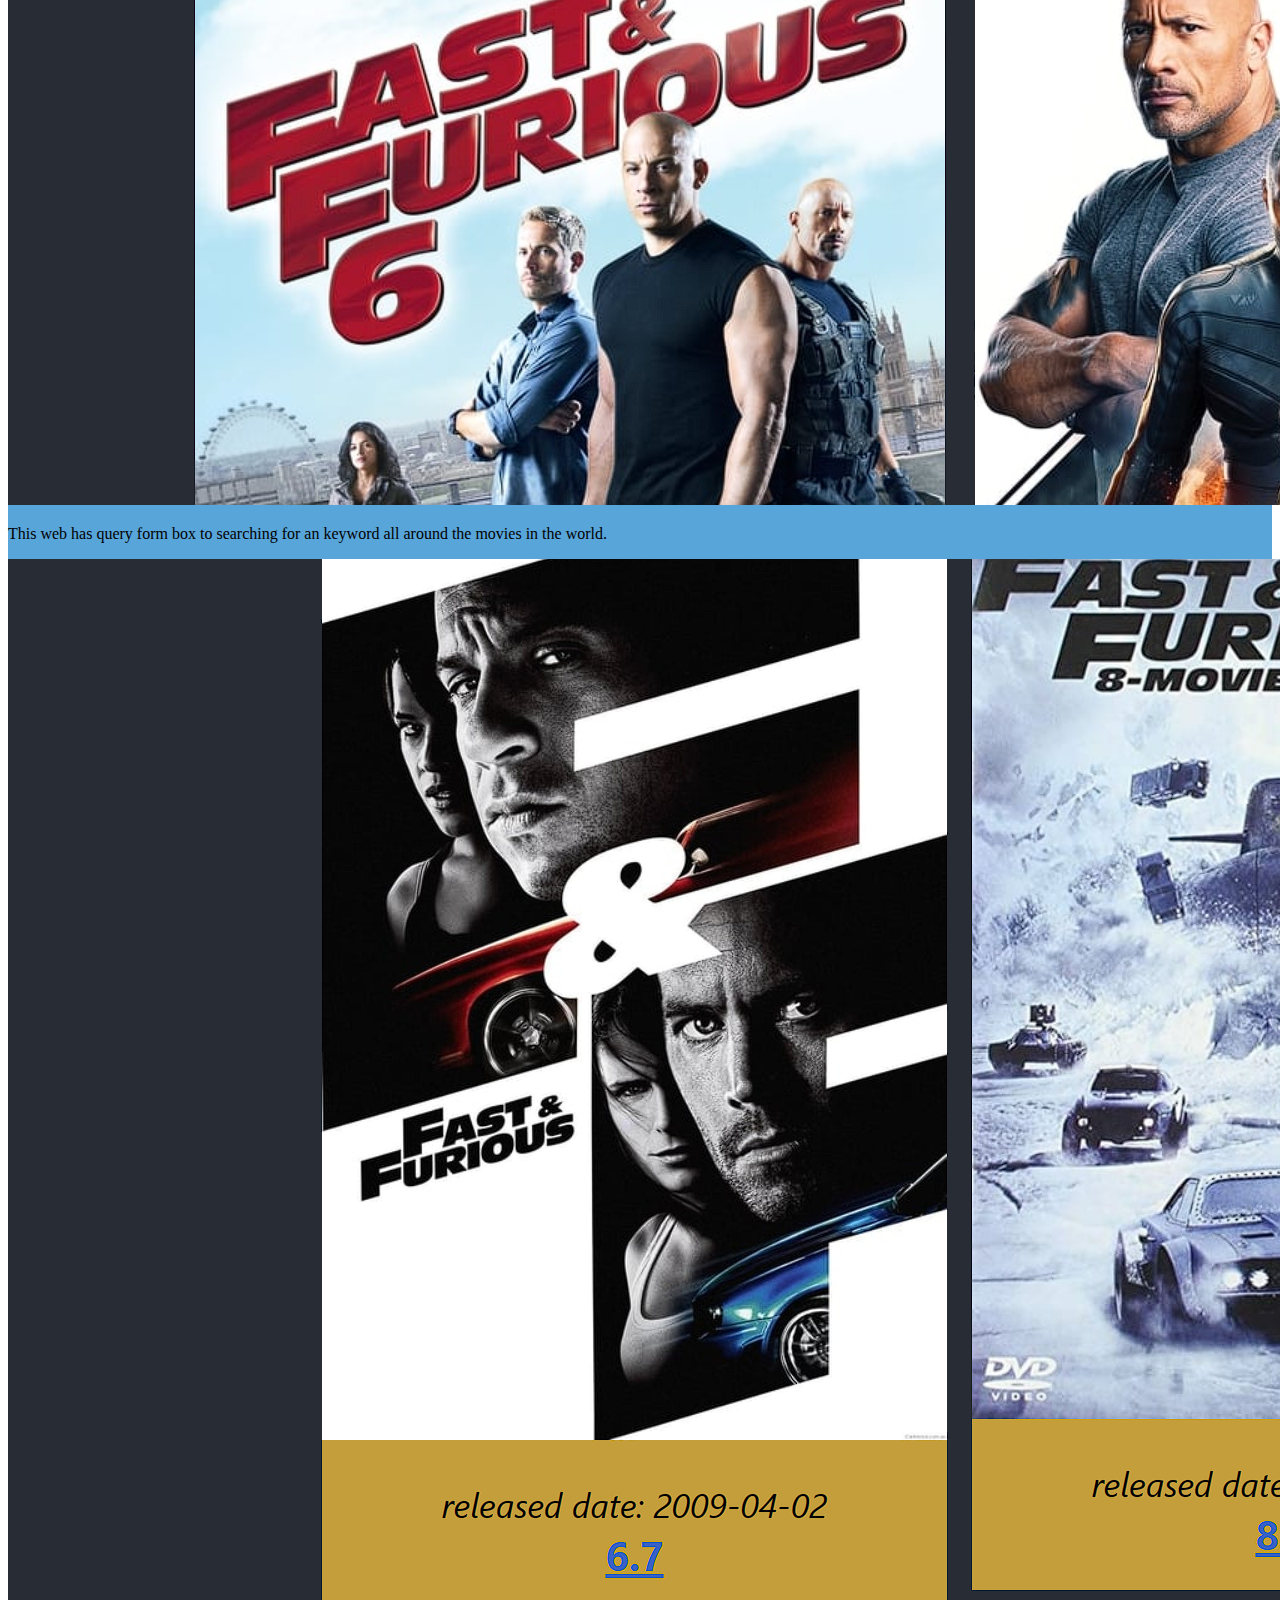
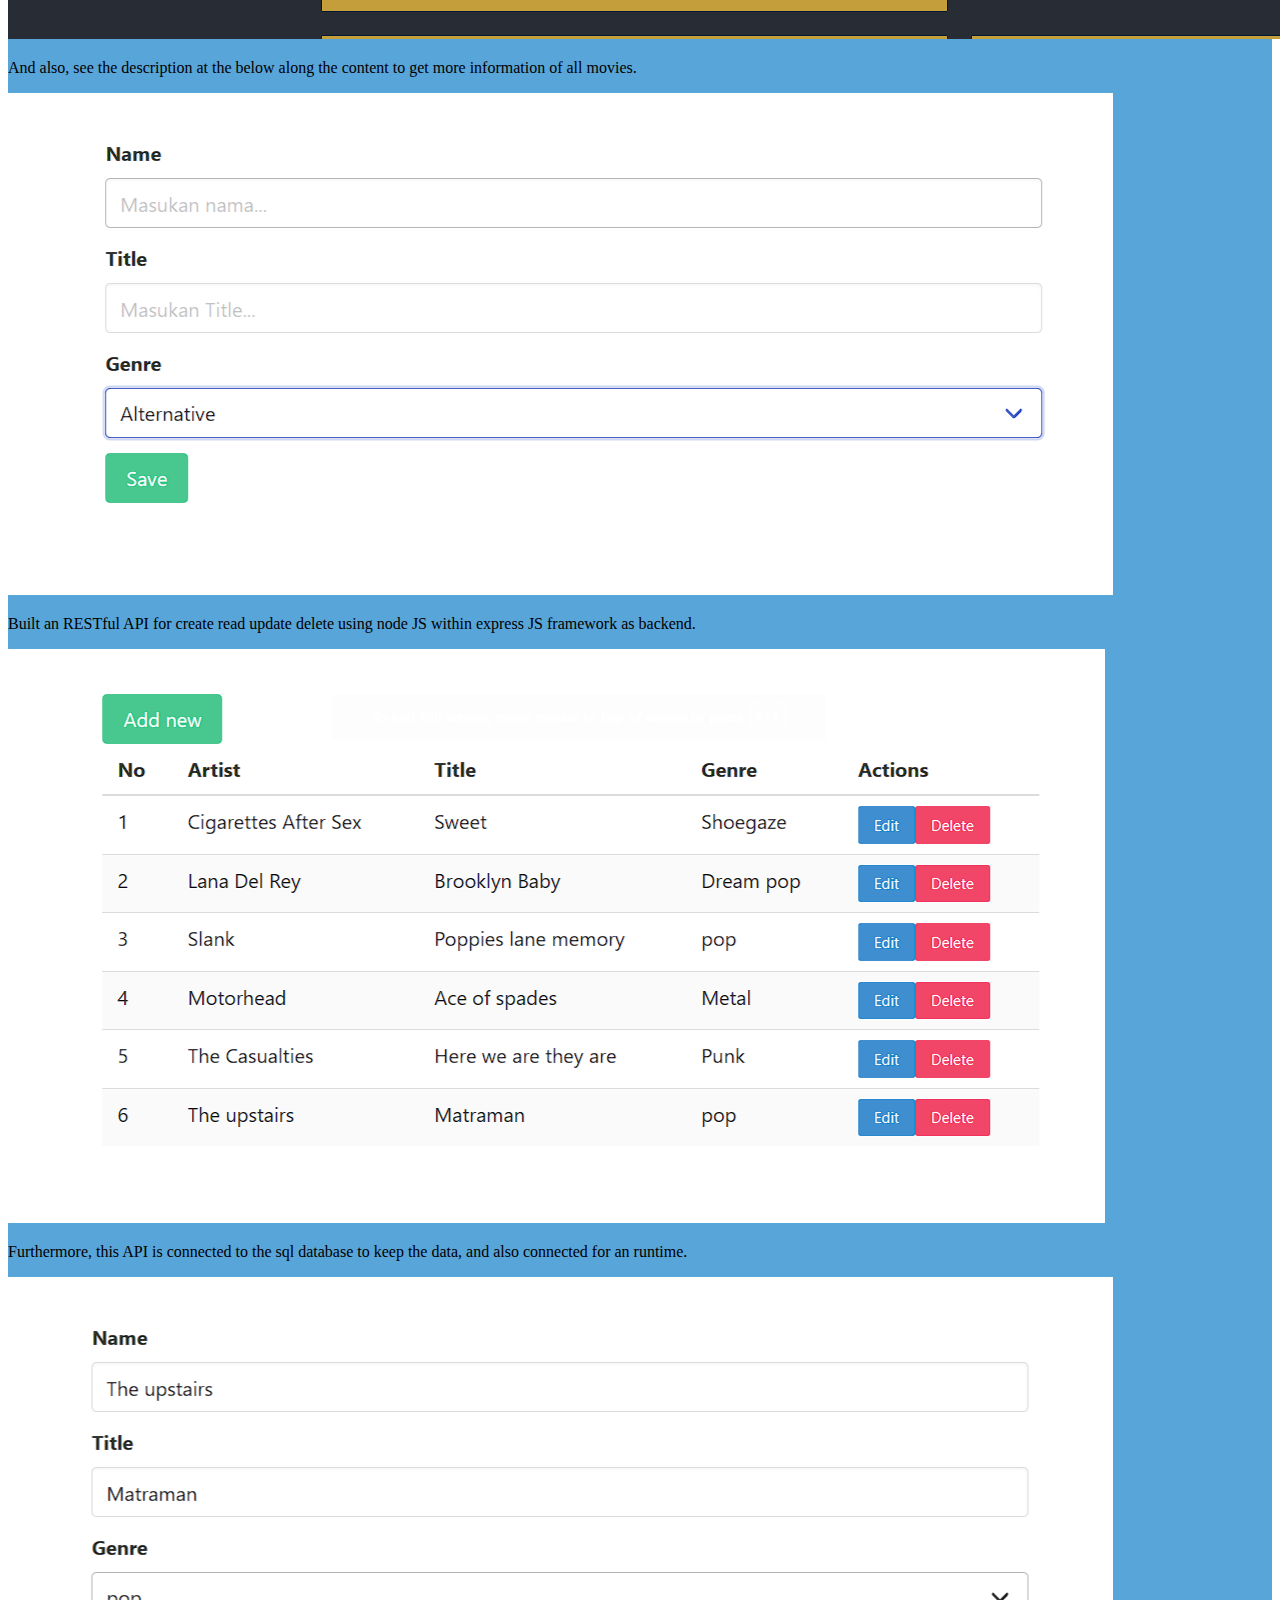
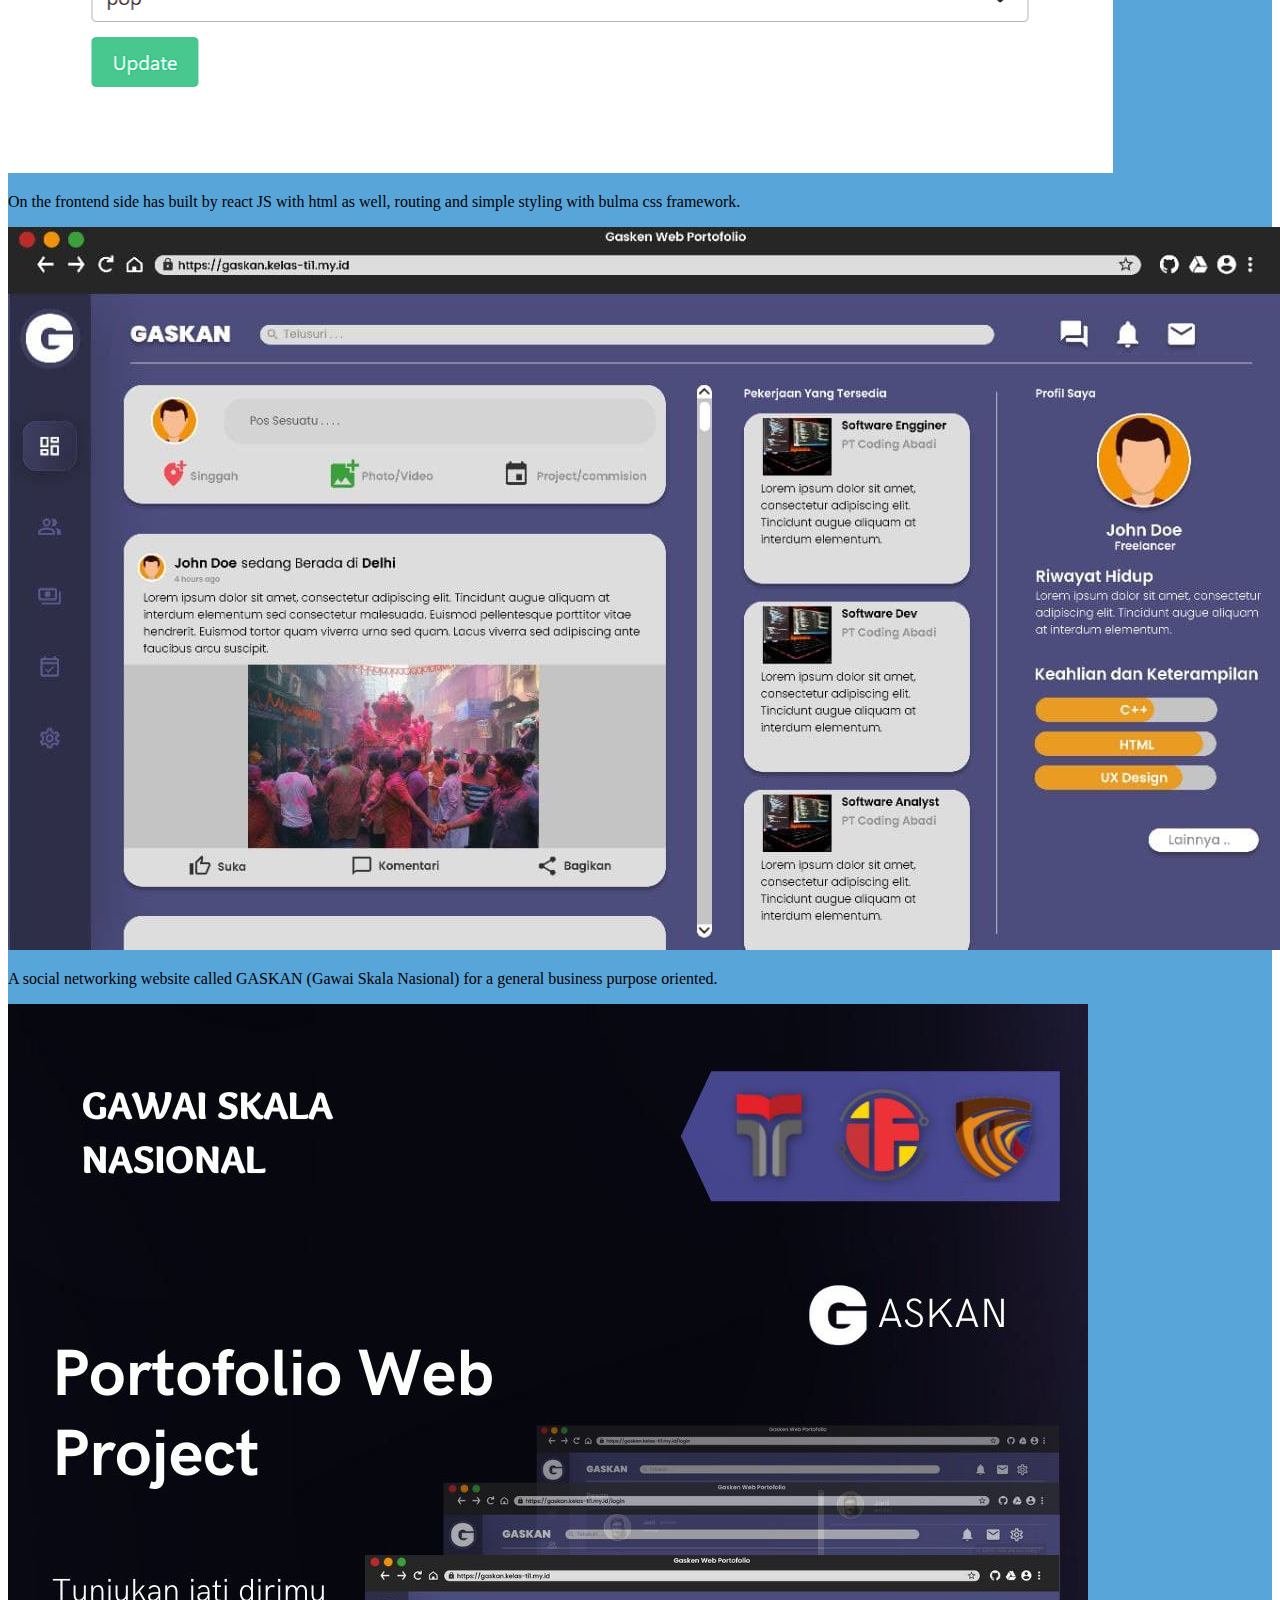
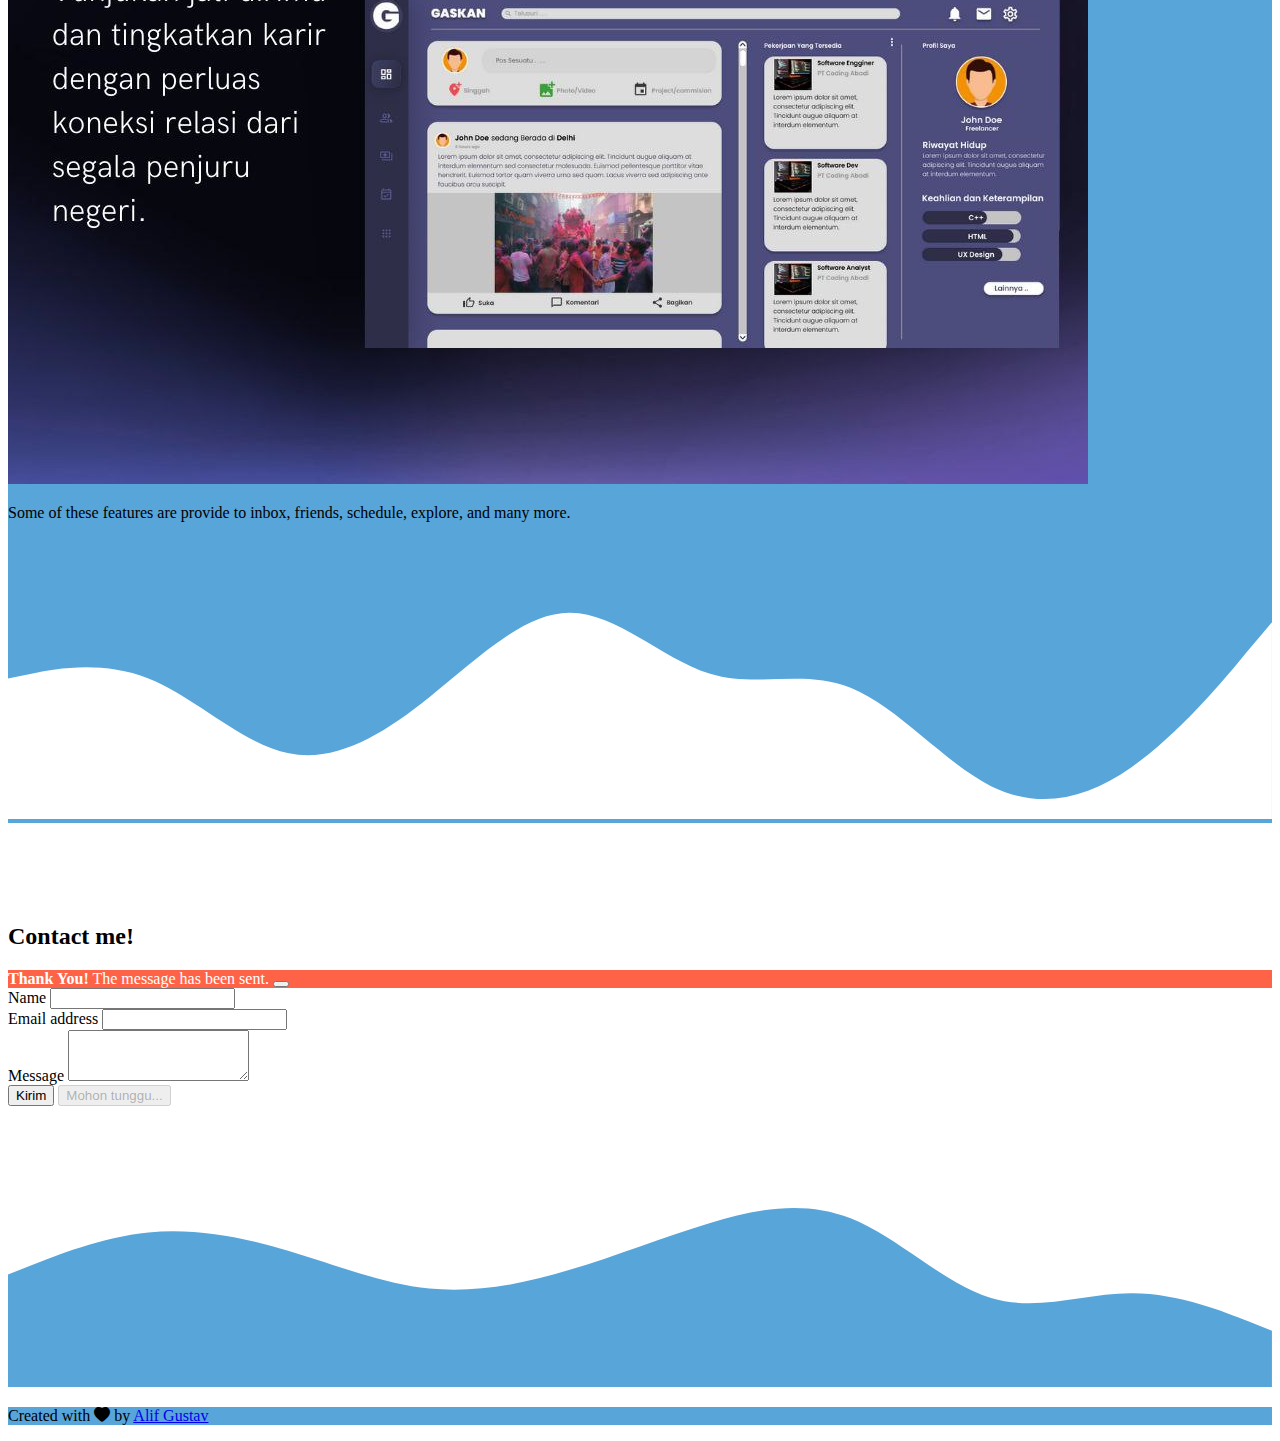
==== commit b884c9f2: "Managing a middle content" ====
--- a/index.html
+++ b/index.html
@@ -92,47 +92,71 @@
 			<div class="container">
 				<div class="row text-center mb-3">
 					<div class="col">
-						<h2 style="color: white">My latest Projects</h2>
+						<h2 style="color: white">My Latest Projects</h2>
 					</div>
 				</div>
 				<div class="row justify-content-center">
 					<div class="col-md-4 mb-3">
 						<div class="card">
-							<img src="img/projects/project1.jpg" class="card-img-top" alt="punk" />
-							<div class="card-body">
-								<p class="card-text">Some quick example text to build on the card title and make up the bulk of the card's content.</p>
-							</div>
-						</div>
-					</div>
-					<div class="col-md-4 mb-3">
-						<div class="card">
-							<img src="img/projects/project2.jpg" class="card-img-top" alt="punk" />
-							<div class="card-body">
-								<p class="card-text">Some quick example text to build on the card title and make up the bulk of the card's content.</p>
-							</div>
-						</div>
-					</div>
-					<div class="col-md-4 mb-3">
-						<div class="card">
-							<img src="img/projects/project3.jpg" class="card-img-top" alt="punk" />
-							<div class="card-body">
-								<p class="card-text">Some quick example text to build on the card title and make up the bulk of the card's content.</p>
-							</div>
-						</div>
-					</div>
-					<div class="col-md-4 mb-3">
-						<div class="card">
-							<img src="img/projects/project4.jpg" class="card-img-top" alt="punk" />
-							<div class="card-body">
-								<p class="card-text">Some quick example text to build on the card title and make up the bulk of the card's content.</p>
-							</div>
-						</div>
-					</div>
-					<div class="col-md-4 mb-3">
-						<div class="card">
-							<img src="img/projects/project5.jpg" class="card-img-top" alt="punk" />
-							<div class="card-body">
-								<p class="card-text">Some quick example text to build on the card title and make up the bulk of the card's content.</p>
+							<img src="img/projects/mp1.png" class="card-img-top" alt="punk" />
+							<div class="card-body">
+								<p class="card-text">A movies lists website latest popular from database using the reactJS library with Hooks function.</p>
+							</div>
+						</div>
+					</div>
+					<div class="col-md-4 mb-3">
+						<div class="card">
+							<img src="img/projects/mp4.png" class="card-img-top" alt="punk" />
+							<div class="card-body">
+								<p class="card-text">This web has query form box to searching for an keyword all around the movies in the world.</p>
+							</div>
+						</div>
+					</div>
+					<div class="col-md-4 mb-3">
+						<div class="card">
+							<img src="img/projects/mp5.png" class="card-img-top" alt="punk" />
+							<div class="card-body">
+								<p class="card-text">And also, see the description at the below along the content to get more information of all movies.</p>
+							</div>
+						</div>
+					</div>
+					<div class="col-md-4 mb-3">
+						<div class="card">
+							<img src="img/projects/pm2.png" class="card-img-top" alt="punk" />
+							<div class="card-body">
+								<p class="card-text">Built an RESTful API for create read update delete using node JS within express JS framework as backend.</p>
+							</div>
+						</div>
+					</div>
+					<div class="col-md-4 mb-3">
+						<div class="card">
+							<img src="img/projects/pm1.png" class="card-img-top" alt="punk" />
+							<div class="card-body">
+								<p class="card-text">Furthermore, this API is connected to the sql database to keep the data, and also connected for an runtime.</p>
+							</div>
+						</div>
+					</div>
+					<div class="col-md-4 mb-3">
+						<div class="card">
+							<img src="img/projects/pm3.png" class="card-img-top" alt="punk" />
+							<div class="card-body">
+								<p class="card-text">On the frontend side has built by react JS with html as well, routing and simple styling with bulma css framework.</p>
+							</div>
+						</div>
+					</div>
+					<div class="col-md-4 mb-3">
+						<div class="card">
+							<img src="img/projects/gsn3.jpg" class="card-img-top" alt="punk" />
+							<div class="card-body">
+								<p class="card-text">A social networking website called GASKAN (Gawai Skala Nasional) for a general business purpose oriented.</p>
+							</div>
+						</div>
+					</div>
+					<div class="col-md-4 mb-3">
+						<div class="card">
+							<img src="img/projects/gsn1.jpg" class="card-img-top" alt="punk" />
+							<div class="card-body">
+								<p class="card-text">Some of these features are provide to inbox, friends, schedule, explore, and many more.</p>
 							</div>
 						</div>
 					</div>
@@ -164,17 +188,17 @@
 						<form name="feedbackFromMy">
 							<div class="mb-3">
 								<label for="name" class="form-label">Name</label>
-								<input type="name" class="form-control" id="name" aria-describedby="name" name="nama" />
+								<input type="name" class="form-control" id="name" aria-describedby="name" name="nama" required />
 							</div>
 							<div class="mb-3">
 								<label for="email" class="form-label">Email address</label>
-								<input type="email" class="form-control" id="email" aria-describedby="email" name="email" />
+								<input type="email" class="form-control" id="email" aria-describedby="email" name="email" required />
 							</div>
 							<div class="mb-3">
 								<label for="message" class="form-label">Message</label>
-								<textarea class="form-control" id="mess" rows="3" name="pesan"></textarea>
-							</div>
-
+								<textarea class="form-control" id="mess" rows="3" name="pesan" required></textarea>
+							</div>
+							<!-- validasi!! -->
 							<button type="submit" class="btn btn-danger btn-kirim">Kirim</button>
 
 							<button class="btn btn-danger btn-loading d-none" type="button" disabled>
@@ -196,7 +220,7 @@
 		<!-- Akhir contact -->
 		<!-- footer -->
 		<footer class="text-white text-center pb-5">
-			<p>Created with <i class="bi bi-heart-fill text-danger"></i> by <a href="https://www.twitter.com/qualipied" class="text-white fw-bold">Alif Gustav</a></p>
+			<p>Created with <i class="bi bi-heart-fill text-danger"></i> by <a href="#" class="text-white fw-bold">Alif Gustav</a></p>
 		</footer>
 		<!-- end of footer -->
 		<!-- <h1 class="text-center text-danger">Dumped in The Sky!</h1> -->
